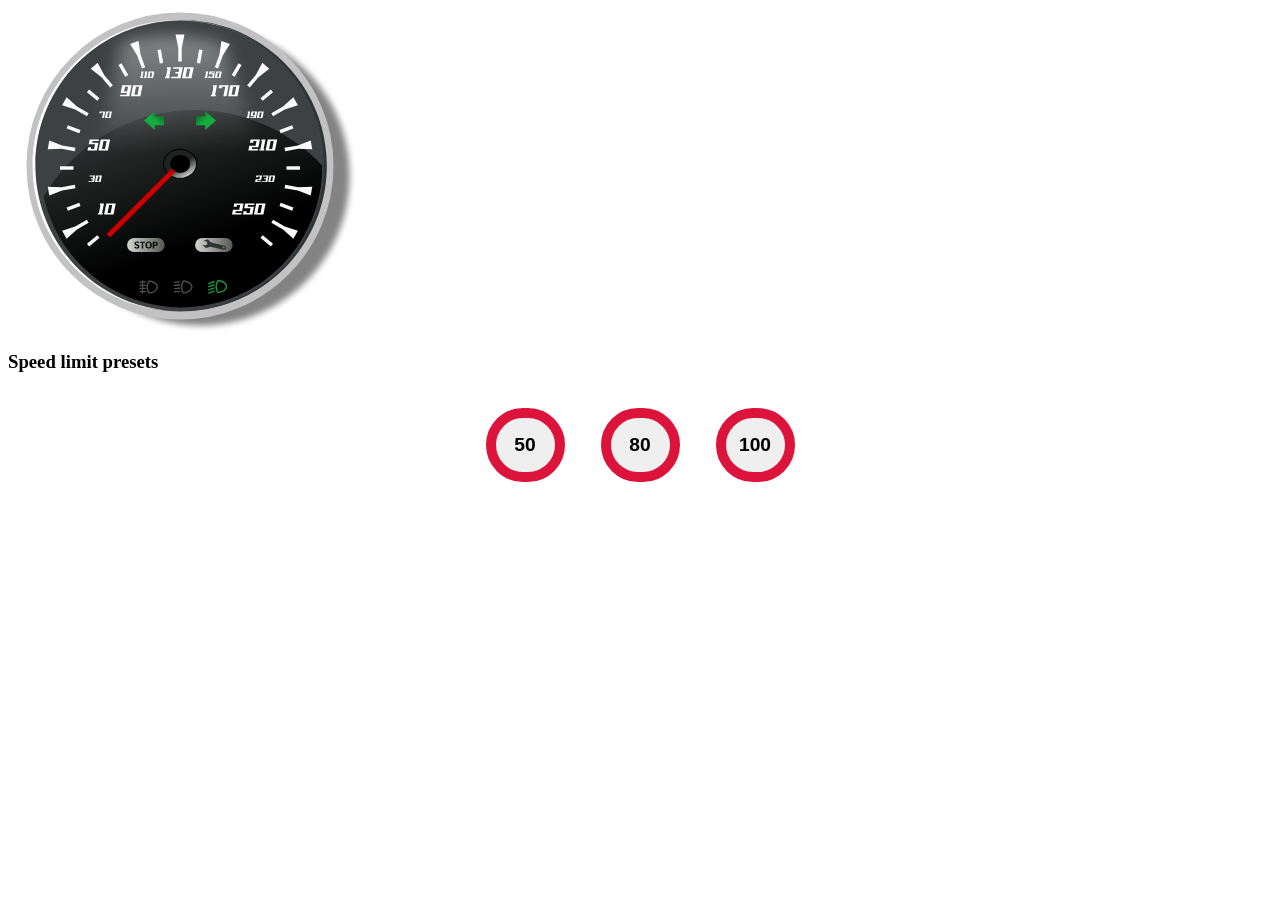
==== publicstatic/index.html @ 557273c1 "convert preset to button" ====
<!DOCTYPE html PUBLIC "-//W3C//DTD HTML 4.01 Transitional//EN" "http://www.w3.org/TR/html4/loose.dtd">
<html lang="en">
<head>
  <meta charset="UTF-8">
  <meta http-equiv="X-UA-Compatible" content="IE=edge">
  <meta name="viewport" content="width=device-width, initial-scale=1.0">
  <meta http-equiv="Content-Type" content="text/html; charset=UTF-8">
  <script type="text/javascript" src="./Measure car speed and direction_files/jquery-1.7.2.js.download"></script>
  <script type="text/javascript" src="./Measure car speed and direction_files/d3.js.download"></script>
  <title>Measure speed - apps by lakshay🕊</title>
  <link rel="stylesheet" href="./Measure car speed and direction_files/style.css">
</head>

<body class="vsc-initialized">

<script type="text/javascript">

    // run when document is ready
    $(document).ready(function() {
        // loadGraphics();
        initGeo();
    });

</script>

<div id="debugoutput"></div>

<div class="speedo">

  <svg xmlns:dc="http://purl.org/dc/elements/1.1/" xmlns:cc="http://creativecommons.org/ns#" xmlns:rdf="http://www.w3.org/1999/02/22-rdf-syntax-ns#" xmlns:svg="http://www.w3.org/2000/svg" xmlns="http://www.w3.org/2000/svg" xmlns:xlink="http://www.w3.org/1999/xlink" xmlns:sodipodi="http://sodipodi.sourceforge.net/DTD/sodipodi-0.dtd" xmlns:inkscape="http://www.inkscape.org/namespaces/inkscape" width="362" height="324.7048" id="svg2" version="1.1" inkscape:version="0.47pre4 r22446" sodipodi:docname="velocimetro3.svg">
    <defs id="defs4">
      <lineargradient inkscape:collect="always" id="linearGradient5864">
        <stop style="stop-color:#d3d7cf;stop-opacity:1" offset="0" id="stop5866"></stop>
        <stop style="stop-color:#555753;stop-opacity:1" offset="1" id="stop5868"></stop>
      </lineargradient>
      <lineargradient inkscape:collect="always" id="linearGradient5729">
        <stop style="stop-color:#f2f2f2;stop-opacity:1" offset="0" id="stop5731"></stop>
        <stop style="stop-color:#202222;stop-opacity:1" offset="1" id="stop5733"></stop>
      </lineargradient>
      <lineargradient inkscape:collect="always" id="linearGradient5719">
        <stop style="stop-color:#000000;stop-opacity:1;" offset="0" id="stop5721"></stop>
        <stop style="stop-color:#3d4141;stop-opacity:1" offset="1" id="stop5723"></stop>
      </lineargradient>
      <lineargradient inkscape:collect="always" id="linearGradient5534">
        <stop style="stop-color:#cc0000;stop-opacity:1;" offset="0" id="stop5536"></stop>
        <stop id="stop5542" offset="0.49180323" style="stop-color:#e57d7d;stop-opacity:1;"></stop>
        <stop style="stop-color:#ffffff;stop-opacity:1" offset="1" id="stop5538"></stop>
      </lineargradient>
      <lineargradient inkscape:collect="always" id="linearGradient5512">
        <stop style="stop-color:#13ad3f;stop-opacity:1;" offset="0" id="stop5514"></stop>
        <stop style="stop-color:#0a5921;stop-opacity:1" offset="1" id="stop5516"></stop>
      </lineargradient>
      <lineargradient inkscape:collect="always" id="linearGradient4324">
        <stop style="stop-color:#ffffff;stop-opacity:0.90421456" offset="0" id="stop4326"></stop>
        <stop style="stop-color:#ffffff;stop-opacity:0;" offset="1" id="stop4328"></stop>
      </lineargradient>
      <inkscape:perspective sodipodi:type="inkscape:persp3d" inkscape:vp_x="0 : 526.18109 : 1" inkscape:vp_y="0 : 1000 : 0" inkscape:vp_z="744.09448 : 526.18109 : 1" inkscape:persp3d-origin="372.04724 : 350.78739 : 1" id="perspective10"></inkscape:perspective>
      <inkscape:perspective id="perspective2904" inkscape:persp3d-origin="0.5 : 0.33333333 : 1" inkscape:vp_z="1 : 0.5 : 1" inkscape:vp_y="0 : 1000 : 0" inkscape:vp_x="0 : 0.5 : 1" sodipodi:type="inkscape:persp3d"></inkscape:perspective>
      <lineargradient inkscape:collect="always" xlink:href="#linearGradient4324" id="linearGradient4535" gradientUnits="userSpaceOnUse" x1="345.06812" y1="114.73859" x2="358.65076" y2="434.35086" gradientTransform="translate(199,-124.12132)"></lineargradient>
      <filter inkscape:collect="always" id="filter4545" x="-0.10868841" width="1.2173768" y="-0.10867008" height="1.2173402" color-interpolation-filters="sRGB">
        <fegaussianblur inkscape:collect="always" stdDeviation="8.3865566" id="feGaussianBlur4547"></fegaussianblur>
      </filter>
      <inkscape:perspective id="perspective3012" inkscape:persp3d-origin="0.5 : 0.33333333 : 1" inkscape:vp_z="1 : 0.5 : 1" inkscape:vp_y="0 : 1000 : 0" inkscape:vp_x="0 : 0.5 : 1" sodipodi:type="inkscape:persp3d"></inkscape:perspective>
      <inkscape:perspective id="perspective5082" inkscape:persp3d-origin="0.5 : 0.33333333 : 1" inkscape:vp_z="1 : 0.5 : 1" inkscape:vp_y="0 : 1000 : 0" inkscape:vp_x="0 : 0.5 : 1" sodipodi:type="inkscape:persp3d"></inkscape:perspective>
      <lineargradient inkscape:collect="always" xlink:href="#linearGradient5512" id="linearGradient5518" x1="-224" y1="-195.4375" x2="-204" y2="-214.4375" gradientUnits="userSpaceOnUse" gradientTransform="matrix(0.5,0,0,0.5,87.966334,315.51901)"></lineargradient>
      <lineargradient inkscape:collect="always" xlink:href="#linearGradient5512" id="linearGradient5522" gradientUnits="userSpaceOnUse" gradientTransform="matrix(-0.5,0,0,0.5,-88.163532,315.51901)" x1="-224" y1="-195.4375" x2="-204" y2="-214.4375"></lineargradient>
      <lineargradient inkscape:collect="always" xlink:href="#linearGradient5512" id="linearGradient5528" gradientUnits="userSpaceOnUse" gradientTransform="matrix(0.5,0,0,0.5,85.966334,315.51901)" x1="-224" y1="-195.4375" x2="-204" y2="-214.4375"></lineargradient>
      <lineargradient inkscape:collect="always" xlink:href="#linearGradient5512" id="linearGradient5530" gradientUnits="userSpaceOnUse" gradientTransform="matrix(-0.5,0,0,0.5,-86.163532,315.51901)" x1="-224" y1="-195.4375" x2="-204" y2="-214.4375"></lineargradient>
      <lineargradient inkscape:collect="always" xlink:href="#linearGradient5534" id="linearGradient5547" gradientUnits="userSpaceOnUse" gradientTransform="translate(233.84979,-146.41105)" x1="-9.75" y1="324.79349" x2="-2.125" y2="324.79349"></lineargradient>
      <lineargradient inkscape:collect="always" xlink:href="#linearGradient5719" id="linearGradient5725" x1="88.847778" y1="294.83316" x2="-70.70446" y2="181.68039" gradientUnits="userSpaceOnUse" gradientTransform="matrix(0.76927876,0.54482499,-0.54482499,0.76927876,147.93154,56.159838)"></lineargradient>
      <lineargradient inkscape:collect="always" xlink:href="#linearGradient5729" id="linearGradient5735" x1="-165.46298" y1="101.03996" x2="-181.01933" y2="73.816353" gradientUnits="userSpaceOnUse"></lineargradient>
      <filter inkscape:collect="always" id="filter5749" x="-0.090976156" width="1.1819524" y="-0.10250834" height="1.2050167" color-interpolation-filters="sRGB">
        <fegaussianblur inkscape:collect="always" stdDeviation="2.1443286" id="feGaussianBlur5751"></fegaussianblur>
      </filter>
      <lineargradient inkscape:collect="always" xlink:href="#linearGradient5864" id="linearGradient5870" x1="-575" y1="-146.44427" x2="-455" y2="-146.44427" gradientUnits="userSpaceOnUse"></lineargradient>
      <lineargradient inkscape:collect="always" xlink:href="#linearGradient5864" id="linearGradient5892" gradientUnits="userSpaceOnUse" x1="-575" y1="-146.44427" x2="-455" y2="-146.44427"></lineargradient>
      <filter inkscape:collect="always" id="filter6028" color-interpolation-filters="sRGB">
        <fegaussianblur inkscape:collect="always" stdDeviation="2.8413655" id="feGaussianBlur6030"></fegaussianblur>
      </filter>
    </defs>
    <sodipodi:namedview id="base" pagecolor="#ffffff" bordercolor="#666666" borderopacity="1.0" inkscape:pageopacity="0.0" inkscape:pageshadow="2" inkscape:zoom="2" inkscape:cx="144.97853" inkscape:cy="159.55438" inkscape:document-units="px" inkscape:current-layer="layer1" showgrid="false" showguides="true" inkscape:guide-bbox="true" inkscape:window-width="1280" inkscape:window-height="949" inkscape:window-x="0" inkscape:window-y="24" inkscape:window-maximized="1">
      <sodipodi:guide orientation="1,0" position="521.75,96.636127" id="guide4223"></sodipodi:guide>
      <sodipodi:guide orientation="0,1" position="593.75,-31.363875" id="guide4225"></sodipodi:guide>
    </sodipodi:namedview>
    <metadata id="metadata7">
      <rdf:rdf>
        <cc:work rdf:about="">
          <dc:format>image/svg+xml</dc:format>
          <dc:type rdf:resource="http://purl.org/dc/dcmitype/StillImage"></dc:type>
          <dc:title></dc:title>
        </cc:work>
      </rdf:rdf>
    </metadata>
  <g>
    <g inkscape:label="Capa 1" inkscape:groupmode="layer" id="layer1" transform="translate(161.75,-105.29348)">
  
      <path transform="matrix(1.0565371,0,0,1.0565371,219.89841,301.23284)" d="m -38,-26.444275 c 0,78.148292 -63.35171,141.500005 -141.5,141.500005 -78.14829,0 -141.5,-63.351713 -141.5,-141.500005 0,-78.148295 63.35171,-141.499995 141.5,-141.499995 78.14829,0 141.5,63.3517 141.5,141.499995 z" sodipodi:ry="141.5" sodipodi:rx="141.5" sodipodi:cy="-26.444275" sodipodi:cx="-179.5" id="path6014" style="opacity:0.48163267;color:#000000;fill:#000000;fill-opacity:1;fill-rule:evenodd;stroke:none;stroke-width:7.57190657;marker:none;visibility:visible;display:inline;overflow:visible;filter:url(#filter6028);enable-background:accumulate" sodipodi:type="arc"></path>
      <path sodipodi:type="arc" style="color:#000000;fill:#3d4141;fill-opacity:1;fill-rule:evenodd;stroke:#c2c2c2;stroke-width:7.57190657;stroke-linecap:butt;stroke-linejoin:miter;stroke-miterlimit:4;stroke-opacity:1;stroke-dasharray:none;stroke-dashoffset:0;marker:none;visibility:visible;display:inline;overflow:visible;enable-background:accumulate" id="path5088" sodipodi:cx="-179.5" sodipodi:cy="-26.444275" sodipodi:rx="141.5" sodipodi:ry="141.5" d="m -38,-26.444275 c 0,78.148292 -63.35171,141.500005 -141.5,141.500005 -78.14829,0 -141.5,-63.351713 -141.5,-141.500005 0,-78.148295 63.35171,-141.499995 141.5,-141.499995 78.14829,0 141.5,63.3517 141.5,141.499995 z" transform="matrix(1.0565371,0,0,1.0565371,199.89841,291.23284)"></path>
      <path style="color:#000000;fill:url(#linearGradient5725);fill-opacity:1;fill-rule:evenodd;stroke:none;stroke-width:1px;marker:none;visibility:visible;display:inline;overflow:visible;enable-background:accumulate" d="m 125.75923,239.55977 c -78.811693,-55.81667 -187.94956,-37.17552 -243.76624,41.63618 -2.90154,4.09689 -5.58503,8.28975 -8.08617,12.53879 7.21597,33.16828 26.353068,63.8588 56.236644,85.0232 63.516709,44.98433 151.474182,29.96087 196.458506,-33.55584 17.70817,-25.00347 26.11534,-53.8126 25.92808,-82.27851 -7.96408,-8.51413 -16.88513,-16.3625 -26.77082,-23.36382 z" id="path5714"></path>
      <path sodipodi:nodetypes="cccccc" id="path4533" d="m 559.875,179.03493 c -16.78029,0 -32.9624,2.60717 -48.15625,7.40625 l -31.8125,177.8125 185.1875,0 -51.46875,-175.9375 c -16.79737,-6.00369 -34.88931,-9.28125 -53.75,-9.28125 z" style="fill:url(#linearGradient4535);fill-opacity:1;stroke:none;filter:url(#filter4545)" transform="matrix(1,0,0,0.88468748,-559.875,-25.67601)"></path>
      <g transform="translate(10.3486,0)" id="g5524">
        <path style="fill:url(#linearGradient5528);fill-opacity:1;stroke:none" d="m -25.283664,208.30026 -10.75,9.5 10.75,9.5 0,-4.75 9.25,0 0,-9 -9.25,0 0,-5.25 z" id="rect5506"></path>
        <path id="path5520" d="m 25.086466,208.30026 10.75,9.5 -10.75,9.5 0,-4.75 -9.25,0 0,-9 9.25,0 0,-5.25 z" style="fill:url(#linearGradient5530);fill-opacity:1;stroke:none"></path>
      </g>
      <path sodipodi:type="arc" style="color:#000000;fill:#cc0000;fill-opacity:1;fill-rule:evenodd;stroke:#000000;stroke-width:1px;stroke-linecap:butt;stroke-linejoin:miter;stroke-miterlimit:4;stroke-opacity:1;stroke-dasharray:none;stroke-dashoffset:0;marker:none;visibility:visible;display:inline;overflow:visible;enable-background:accumulate" id="path5281" sodipodi:cx="-180.31223" sodipodi:cy="-52.40221" sodipodi:rx="7.7781744" sodipodi:ry="7.7781744" d="m -172.53405,-52.40221 c 0,4.295767 -3.48241,7.778174 -7.77818,7.778174 -4.29576,0 -7.77817,-3.482407 -7.77817,-7.778174 0,-4.295767 3.48241,-7.778175 7.77817,-7.778175 4.29577,0 7.77818,3.482408 7.77818,7.778175 z" transform="translate(190.56223,313.69569)"></path>
      <g id="g5419">
        <g transform="translate(90.876367,403.46063)" style="font-size:20px;font-style:italic;font-variant:normal;font-weight:normal;font-stretch:normal;text-align:center;line-height:125%;letter-spacing:0px;word-spacing:0px;text-anchor:middle;fill:#ffffff;fill-opacity:1;stroke:none;font-family:Millennia;-inkscape-font-specification:Millennia Italic" id="flowRoot5283">
          <path d="m -91.533438,-229.52552 1.880001,-9.4 -3.92,0 -0.320001,1.56 0.78,0 -1.56,7.84 -0.78,0 -0.319999,1.56 4.7,0 0.319999,-1.56 -0.78,0" style="fill:#ffffff;font-family:Millennia;-inkscape-font-specification:Millennia Italic" id="path3065"></path>
          <path d="m -87.323437,-238.92552 -0.320001,1.56 6.260001,0 -0.620001,3.14 -3.119999,0 -0.320001,1.56 3.120001,0 -0.620001,3.14 -6.26,0 -0.319999,1.56 9.4,0 2.199999,-10.96 -9.399999,0" style="fill:#ffffff;font-family:Millennia;-inkscape-font-specification:Millennia Italic" id="path3067"></path>
          <path d="m -76.346875,-238.92552 -2.2,10.96 9.4,0 2.2,-10.96 -9.4,0 m 1.26,9.4 1.56,-7.84 3.12,0 -1.56,7.84 -3.12,0" style="fill:#ffffff;font-family:Millennia;-inkscape-font-specification:Millennia Italic" id="path3069"></path>
        </g>
        <g transform="translate(42.876367,421.46063)" style="font-size:20px;font-style:italic;font-variant:normal;font-weight:normal;font-stretch:normal;text-align:center;line-height:125%;letter-spacing:0px;word-spacing:0px;writing-mode:lr-tb;text-anchor:middle;fill:#ffffff;fill-opacity:1;stroke:none;font-family:Millennia;-inkscape-font-specification:Millennia Italic" id="flowRoot5299">
          <path d="m -90.448437,-238.92552 -1.58,7.82 6.259999,0 -0.3,1.58 -6.26,0 -0.319999,1.56 9.4,0 2.199999,-10.96 -9.399999,0 m 5,6.26 -3.120001,0 0.94,-4.7 3.120001,0 -0.94,4.7"  id="path3079"></path>
          <path d="m -79.471875,-238.92552 -2.2,10.96 9.4,0 2.2,-10.96 -9.4,0 m 1.26,9.4 1.56,-7.84 3.12,0 -1.56,7.84 -3.12,0"  id="path3081"></path>
        </g>
        <g transform="translate(10.391086,475.7449)" style="font-size:20px;font-style:italic;font-variant:normal;font-weight:normal;font-stretch:normal;text-align:center;line-height:125%;letter-spacing:0px;word-spacing:0px;writing-mode:lr-tb;text-anchor:middle;fill:#ffffff;fill-opacity:1;stroke:none;font-family:Millennia;-inkscape-font-specification:Millennia Italic" id="flowRoot5309">
          <path d="m -81.368437,-237.36552 0.319999,-1.56 -9.399999,0 -0.94,4.7 6.259999,0 -0.94,4.7 -3.12,0 0.300001,-1.58 -3.14,0 -0.62,3.14 9.4,0 1.56,-7.84 -6.26,0 0.319999,-1.56 6.260001,0"  id="path3089"></path>
          <path d="m -79.471875,-238.92552 -2.2,10.96 9.4,0 2.2,-10.96 -9.4,0 m 1.26,9.4 1.56,-7.84 3.12,0 -1.56,7.84 -3.12,0"  id="path3091"></path>
        </g>
        <g transform="translate(18.391086,539.7449)" style="font-size:20px;font-style:italic;font-variant:normal;font-weight:normal;font-stretch:normal;text-align:center;line-height:125%;letter-spacing:0px;word-spacing:0px;writing-mode:lr-tb;text-anchor:middle;fill:#ffffff;fill-opacity:1;stroke:none;font-family:Millennia;-inkscape-font-specification:Millennia Italic" id="flowRoot5319">
          <path d="m -86.045156,-229.52552 1.88,-9.4 -3.92,0 -0.32,1.56 0.78,0 -1.56,7.84 -0.78,0 -0.32,1.56 4.7,0 0.32,-1.56 -0.78,0"  id="path3099"></path>
          <path d="m -81.835156,-238.92552 -2.2,10.96 9.4,0 2.2,-10.96 -9.4,0 m 1.26,9.4 1.56,-7.84 3.12,0 -1.56,7.84 -3.12,0"  id="path3101"></path>
        </g>
        <g transform="translate(136.87637,421.46063)" style="font-size:20px;font-style:italic;font-variant:normal;font-weight:normal;font-stretch:normal;text-align:center;line-height:125%;letter-spacing:0px;word-spacing:0px;writing-mode:lr-tb;text-anchor:middle;fill:#ffffff;fill-opacity:1;stroke:none;font-family:Millennia;-inkscape-font-specification:Millennia Italic" id="flowRoot5329">
          <path d="m -91.533438,-229.52552 1.880001,-9.4 -3.92,0 -0.320001,1.56 0.78,0 -1.56,7.84 -0.78,0 -0.319999,1.56 4.7,0 0.319999,-1.56 -0.78,0"  id="path3051"></path>
          <path d="m -87.323437,-238.92552 -0.64,3.12 3.14,0 0.319999,-1.56 3.120001,0 -1.88,9.4 3.14,0 2.199999,-10.96 -9.399999,0"  id="path3053"></path>
          <path d="m -76.346875,-238.92552 -2.2,10.96 9.4,0 2.2,-10.96 -9.4,0 m 1.26,9.4 1.56,-7.84 3.12,0 -1.56,7.84 -3.12,0"  id="path3055"></path>
        </g>
        <g transform="translate(174.39109,475.7449)" style="font-size:20px;font-style:italic;font-variant:normal;font-weight:normal;font-stretch:normal;text-align:center;line-height:125%;letter-spacing:0px;word-spacing:0px;writing-mode:lr-tb;text-anchor:middle;fill:#ffffff;fill-opacity:1;stroke:none;font-family:Millennia;-inkscape-font-specification:Millennia Italic" id="flowRoot5337">
          <path d="m -93.573437,-238.92552 -0.64,3.12 3.14,0 0.319999,-1.56 3.120001,0 -0.94,4.7 -6.260001,0 -0.939999,4.7 9.4,0 0.32,-1.56 -6.260001,0 0.300001,-1.58 6.259999,0 1.58,-7.82 -9.399999,0"  id="path3037"></path>
          <path d="m -80.556875,-229.52552 1.88,-9.4 -3.92,0 -0.32,1.56 0.78,0 -1.56,7.84 -0.78,0 -0.32,1.56 4.7,0 0.32,-1.56 -0.78,0"  id="path3039"></path>
          <path d="m -76.346875,-238.92552 -2.2,10.96 9.4,0 2.2,-10.96 -9.4,0 m 1.26,9.4 1.56,-7.84 3.12,0 -1.56,7.84 -3.12,0"  id="path3041"></path>
        </g>
        <g transform="translate(160.39109,539.7449)" style="font-size:20px;font-style:italic;font-variant:normal;font-weight:normal;font-stretch:normal;text-align:center;line-height:125%;letter-spacing:0px;word-spacing:0px;writing-mode:lr-tb;text-anchor:middle;fill:#ffffff;fill-opacity:1;stroke:none;font-family:Millennia;-inkscape-font-specification:Millennia Italic" id="flowRoot5345">
          <path d="m -95.936719,-238.92552 -0.64,3.12 3.14,0 0.32,-1.56 3.12,0 -0.94,4.7 -6.26,0 -0.94,4.7 9.4,0 0.32,-1.56 -6.26,0 0.3,-1.58 6.26,0 1.58,-7.82 -9.4,0"  id="path3023"></path>
          <path d="m -75.880156,-237.36552 0.32,-1.56 -9.4,0 -0.94,4.7 6.26,0 -0.94,4.7 -3.12,0 0.3,-1.58 -3.14,0 -0.62,3.14 9.4,0 1.56,-7.84 -6.26,0 0.32,-1.56 6.26,0"  id="path3025"></path>
          <path d="m -73.983594,-238.92552 -2.2,10.96 9.4,0 2.2,-10.96 -9.4,0 m 1.26,9.4 1.56,-7.84 3.12,0 -1.56,7.84 -3.12,0"  id="path3027"></path>
        </g>
        <g transform="translate(58.876367,411.46063)" style="font-size:12px;font-style:italic;font-variant:normal;font-weight:normal;font-stretch:normal;text-align:center;line-height:125%;letter-spacing:0px;word-spacing:0px;writing-mode:lr-tb;text-anchor:middle;fill:#ffffff;fill-opacity:1;stroke:none;font-family:Millennia;-inkscape-font-specification:Millennia Italic" id="flowRoot5359">
          <path d="m -86.170844,-237.02781 1.128,-5.64 -2.352,0 -0.192,0.936 0.468,0 -0.936,4.704 -0.468,0 -0.192,0.936 2.82,0 0.192,-0.936 -0.468,0"  id="path3072"></path>
          <path d="m -82.420844,-237.02781 1.128,-5.64 -2.352,0 -0.192,0.936 0.468,0 -0.936,4.704 -0.468,0 -0.192,0.936 2.82,0 0.192,-0.936 -0.468,0"  id="path3074"></path>
          <path d="m -79.894844,-242.66781 -1.32,6.576 5.64,0 1.32,-6.576 -5.64,0 m 0.756,5.64 0.936,-4.704 1.872,0 -0.936,4.704 -1.872,0"  id="path3076"></path>
        </g>
        <g transform="translate(124.87637,411.46063)" style="font-size:12px;font-style:italic;font-variant:normal;font-weight:normal;font-stretch:normal;text-align:center;line-height:125%;letter-spacing:0px;word-spacing:0px;writing-mode:lr-tb;text-anchor:middle;fill:#ffffff;fill-opacity:1;stroke:none;font-family:Millennia;-inkscape-font-specification:Millennia Italic" id="flowRoot5369">
          <path d="m -87.588813,-237.02781 1.128,-5.64 -2.352,0 -0.191999,0.936 0.468,0 -0.936001,4.704 -0.468,0 -0.191999,0.936 2.819999,0 0.192001,-0.936 -0.468001,0"  id="path3058"></path>
          <path d="m -79.614812,-241.73181 0.191999,-0.936 -5.64,0 -0.563999,2.82 3.756,0 -0.564001,2.82 -1.872,0 0.180001,-0.948 -1.884,0 -0.372,1.884 5.64,0 0.935999,-4.704 -3.756,0 0.192001,-0.936 3.756,0"  id="path3060"></path>
          <path d="m -78.476875,-242.66781 -1.32,6.576 5.64,0 1.32,-6.576 -5.64,0 m 0.756,5.64 0.936,-4.704 1.872,0 -0.936,4.704 -1.872,0"  id="path3062"></path>
        </g>
        <g transform="translate(16.876367,451.46063)" style="font-size:12px;font-style:italic;font-variant:normal;font-weight:normal;font-stretch:normal;text-align:center;line-height:125%;letter-spacing:0px;word-spacing:0px;writing-mode:lr-tb;text-anchor:middle;fill:#ffffff;fill-opacity:1;stroke:none;font-family:Millennia;-inkscape-font-specification:Millennia Italic" id="flowRoot5379">
          <path d="m -86.937813,-242.66781 -0.383999,1.872 1.883999,0 0.192001,-0.936 1.872,0 -1.128,5.64 1.884,0 1.319999,-6.576 -5.64,0"  id="path3084"></path>
          <path d="m -80.351875,-242.66781 -1.32,6.576 5.64,0 1.32,-6.576 -5.64,0 m 0.756,5.64 0.936,-4.704 1.872,0 -0.936,4.704 -1.872,0"  id="path3086"></path>
        </g>
        <g transform="translate(6.876367,515.46063)" style="font-size:12px;font-style:italic;font-variant:normal;font-weight:normal;font-stretch:normal;text-align:center;line-height:125%;letter-spacing:0px;word-spacing:0px;writing-mode:lr-tb;text-anchor:middle;fill:#ffffff;fill-opacity:1;stroke:none;font-family:Millennia;-inkscape-font-specification:Millennia Italic" id="flowRoot5389">
          <path d="m -86.937813,-242.66781 -0.191999,0.936 3.756,0 -0.372,1.884 -1.872,0 -0.192001,0.936 1.872,0 -0.372,1.884 -3.756,0 -0.191999,0.936 5.64,0 1.319999,-6.576 -5.64,0"  id="path3094"></path>
          <path d="m -80.351875,-242.66781 -1.32,6.576 5.64,0 1.32,-6.576 -5.64,0 m 0.756,5.64 0.936,-4.704 1.872,0 -0.936,4.704 -1.872,0"  id="path3096"></path>
        </g>
        <g transform="translate(166.87637,451.46063)" style="font-size:12px;font-style:italic;font-variant:normal;font-weight:normal;font-stretch:normal;text-align:center;line-height:125%;letter-spacing:0px;word-spacing:0px;writing-mode:lr-tb;text-anchor:middle;fill:#ffffff;fill-opacity:1;stroke:none;font-family:Millennia;-inkscape-font-specification:Millennia Italic" id="flowRoot5399">
          <path d="m -87.588813,-237.02781 1.128,-5.64 -2.352,0 -0.191999,0.936 0.468,0 -0.936001,4.704 -0.468,0 -0.191999,0.936 2.819999,0 0.192001,-0.936 -0.468001,0"  id="path3044"></path>
          <path d="m -85.062813,-242.66781 -0.947999,4.692 3.756,0 -0.180001,0.948 -3.756,0 -0.191999,0.936 5.64,0 1.319999,-6.576 -5.64,0 m 3,3.756 -1.872,0 0.564001,-2.82 1.872,0 -0.564001,2.82"  id="path3046"></path>
          <path d="m -78.476875,-242.66781 -1.32,6.576 5.64,0 1.32,-6.576 -5.64,0 m 0.756,5.64 0.936,-4.704 1.872,0 -0.936,4.704 -1.872,0"  id="path3048"></path>
        </g>
        <g transform="translate(176.87637,515.46063)" style="font-size:12px;font-style:italic;font-variant:normal;font-weight:normal;font-stretch:normal;text-align:center;line-height:125%;letter-spacing:0px;word-spacing:0px;writing-mode:lr-tb;text-anchor:middle;fill:#ffffff;fill-opacity:1;stroke:none;font-family:Millennia;-inkscape-font-specification:Millennia Italic" id="flowRoot5407">
          <path d="m -90.230781,-242.66781 -0.384,1.872 1.884,0 0.192,-0.936 1.872,0 -0.564,2.82 -3.756,0 -0.564,2.82 5.64,0 0.192,-0.936 -3.756,0 0.18,-0.948 3.756,0 0.948,-4.692 -5.64,0"  id="path3030"></path>
          <path d="m -83.644844,-242.66781 -0.192,0.936 3.756,0 -0.372,1.884 -1.872,0 -0.192,0.936 1.872,0 -0.372,1.884 -3.756,0 -0.192,0.936 5.64,0 1.32,-6.576 -5.64,0"  id="path3032"></path>
          <path d="m -77.058906,-242.66781 -1.32,6.576 5.64,0 1.32,-6.576 -5.64,0 m 0.756,5.64 0.936,-4.704 1.872,0 -0.936,4.704 -1.872,0"  id="path3034"></path>
        </g>
      </g>
      <path sodipodi:type="arc" style="color:#000000;fill:url(#linearGradient5735);fill-opacity:1;fill-rule:evenodd;stroke:#000000;stroke-width:1.72169018px;stroke-linecap:butt;stroke-linejoin:miter;stroke-miterlimit:4;stroke-opacity:1;stroke-dasharray:none;stroke-dashoffset:0;marker:none;visibility:visible;display:inline;overflow:visible;enable-background:accumulate" id="path5727" sodipodi:cx="-181.01933" sodipodi:cy="73.816353" sodipodi:rx="28.284271" sodipodi:ry="25.102291" d="m -152.73506,73.816353 c 0,13.863612 -12.6633,25.102291 -28.28427,25.102291 -15.62097,0 -28.28427,-11.238679 -28.28427,-25.102291 0,-13.863613 12.6633,-25.102291 28.28427,-25.102291 15.62097,0 28.28427,11.238678 28.28427,25.102291 z" transform="matrix(0.58128575,0,0,0.58036378,115.54663,218.23184)"></path>
      <path transform="matrix(0.33128575,0,0,0.3298133,70.291797,236.72656)" d="m -152.73506,73.816353 c 0,13.863612 -12.6633,25.102291 -28.28427,25.102291 -15.62097,0 -28.28427,-11.238679 -28.28427,-25.102291 0,-13.863613 12.6633,-25.102291 28.28427,-25.102291 15.62097,0 28.28427,11.238678 28.28427,25.102291 z" sodipodi:ry="25.102291" sodipodi:rx="28.284271" sodipodi:cy="73.816353" sodipodi:cx="-181.01933" id="path5737" style="color:#000000;fill:#000000;fill-opacity:1;fill-rule:evenodd;stroke:#000000;stroke-width:3.02527261px;stroke-linecap:butt;stroke-linejoin:miter;stroke-miterlimit:4;stroke-opacity:1;stroke-dasharray:none;stroke-dashoffset:0;marker:none;visibility:visible;display:inline;overflow:visible;filter:url(#filter5749);enable-background:accumulate" sodipodi:type="arc"></path>
      <path style="font-size:medium;font-style:normal;font-variant:normal;font-weight:normal;font-stretch:normal;text-indent:0;text-align:start;text-decoration:none;line-height:normal;letter-spacing:normal;word-spacing:normal;text-transform:none;direction:ltr; -ms-block-progression:tb;writing-mode:lr-tb;text-anchor:start;color:#000000;fill:#ffffff;fill-opacity:1;fill-rule:evenodd;stroke:none;stroke-width:7.57190657;marker:none;visibility:visible;display:inline;overflow:visible;enable-background:accumulate;font-family:Bitstream Vera Sans;-inkscape-font-specification:Bitstream Vera Sans" d="m 11.134803,109.38237 c -0.47286,0 -0.93439,0.027 -1.4062496,0.0312 1.7971396,0.0162 3.5930496,0.0787 5.3749996,0.15625 l 0,-0.125 c -1.31589,-0.0334 -2.64487,-0.0625 -3.96875,-0.0625 z m -2.8124996,8 c -80.4048104,0 -145.5000034,65.09519 -145.5000034,145.5 0,80.40481 65.095193,145.5 145.5000034,145.5 0.47109,0 0.93622,0.004 1.40625,0 -79.7537304,-0.75667 -144.0937534,-65.56628 -144.0937534,-145.5 0,-79.93372 64.340023,-144.74333 144.0937534,-145.5 -0.47003,-0.004 -0.93516,0 -1.40625,0 z m 6.7812496,298.8125 c -1.78195,0.0775 -3.57786,0.1401 -5.3749996,0.15625 0.4718596,0.004 0.9333896,0.0312 1.4062496,0.0312 1.32388,0 2.65286,-0.0291 3.96875,-0.0625 l 0,-0.125 z" id="path5807"></path>
      <path id="path5819" d="m 8.7910534,109.38237 c 0.47286,0 0.93439,0.027 1.4062496,0.0312 -1.7971396,0.0162 -3.5930496,0.0787 -5.3749996,0.15625 l 0,-0.125 c 1.31589,-0.0334 2.64487,-0.0625 3.96875,-0.0625 z m 2.8124996,8 c 80.40481,0 145.499997,65.09519 145.499997,145.5 0,80.40481 -65.095187,145.5 -145.499997,145.5 -0.47109,0 -0.93622,0.004 -1.40625,0 79.75373,-0.75667 144.093747,-65.56628 144.093747,-145.5 0,-79.93372 -64.340017,-144.74333 -144.093747,-145.5 0.47003,-0.004 0.93516,0 1.40625,0 z m -6.7812496,298.8125 c 1.78195,0.0775 3.57786,0.1401 5.3749996,0.15625 -0.4718596,0.004 -0.9333896,0.0312 -1.4062496,0.0312 -1.32388,0 -2.65286,-0.0291 -3.96875,-0.0625 l 0,-0.125 z" style="font-size:medium;font-style:normal;font-variant:normal;font-weight:normal;font-stretch:normal;text-indent:0;text-align:start;text-decoration:none;line-height:normal;letter-spacing:normal;word-spacing:normal;text-transform:none;direction:ltr;-ms-block-progression:tb;writing-mode:lr-tb;text-anchor:start;color:#000000;fill:#2e3436;fill-opacity:1;fill-rule:evenodd;stroke:none;stroke-width:7.57190657;marker:none;visibility:visible;display:inline;overflow:visible;enable-background:accumulate;font-family:Bitstream Vera Sans;-inkscape-font-specification:Bitstream Vera Sans"></path>
      <g id="g5833" transform="matrix(0.31321579,0,0,0.31321579,77.996583,298.02052)">
        <rect ry="22.5" transform="translate(189.75,287.73776)" y="-168.94427" x="-575" height="45" width="120" id="rect5831" style="fill:url(#linearGradient5870);fill-opacity:1;stroke:none"></rect>
        <g transform="matrix(0.75926455,0,0,0.75926455,92.444419,240.51206)" style="font-size:40px;font-style:normal;font-variant:normal;font-weight:bold;font-stretch:normal;line-height:125%;letter-spacing:0px;word-spacing:0px;fill:#000000;fill-opacity:1;stroke:none;font-family:Vectora LH;-inkscape-font-specification:Vectora LH Bold" id="flowRoot5821">
          <path d="m -577.88,-139.57103 c -1.56,-4.68 -5,-5.84 -9.72,-5.84 -7.67999,0 -10.36,4.52 -10.36,8.48 0,4.51999 3.72,6.56 7.44,7.96 l 3.8,1.48 c 2.6,1 3.44,2.12 3.44,3.6 0,2.28 -1.84,3.76 -4.72,3.76 -3.68,0 -4.88,-2.28 -5.16,-4.16 l -5.4,2.04 c 0.64,2.92 3.68001,6.68 10.28,6.68 7.23999,0 11,-4.12001 11,-8.92 0,-3.76 -1.96,-5.92 -6,-7.6 l -6.24,-2.6 c -1.92,-0.8 -2.44,-1.48 -2.44,-2.92 0,-1.6 1.24,-3.4 4.48,-3.4 3.08,0 3.76,2.04 4.16,3.24 l 5.44,-1.8" style="font-family:Vectora LH;-inkscape-font-specification:Vectora LH Bold" id="path3014"></path>
          <path d="m -567.42687,-116.25103 6,0 0,-23.76 7.79999,0 0,-4.72 -21.59999,0 0,4.72 7.8,0 0,23.76" style="font-family:Vectora LH;-inkscape-font-specification:Vectora LH Bold" id="path3016"></path>
          <path d="m -538.48125,-120.13103 c -4.24,0 -7.04,-3.12001 -7.04,-10.36 0,-7.23999 2.8,-10.36 7.04,-10.36 4.24,0 7.04,3.12001 7.04,10.36 0,7.23999 -2.8,10.36 -7.04,10.36 m 0,4.56 c 7.87999,0 13.36,-5.12001 13.36,-14.92 0,-9.79999 -5.48001,-14.92 -13.36,-14.92 -7.87999,0 -13.36,5.12001 -13.36,14.92 0,9.79999 5.48001,14.92 13.36,14.92" style="font-family:Vectora LH;-inkscape-font-specification:Vectora LH Bold" id="path3018"></path>
          <path d="m -521.27188,-116.25103 6,0 0,-10.68 5.36001,0 c 4.71999,0 9.6,-2.44001 9.6,-9.08 0,-4.8 -2.80001,-8.72 -9.64,-8.72 l -11.32001,0 0,28.48 m 6,-15.08 0,-9 5.28001,0 c 2.87999,0 3.92,1.88 3.92,4.08 0,3.2 -1.68001,4.92 -5.20001,4.92 l -4,0" style="font-family:Vectora LH;-inkscape-font-specification:Vectora LH Bold" id="path3020"></path>
        </g>
        <text xml:space="preserve" style="font-size:40px;font-style:normal;font-weight:normal;line-height:125%;letter-spacing:0px;word-spacing:0px;fill:#000000;fill-opacity:1;stroke:none;font-family:Spumoni LP;-inkscape-font-specification:Spumoni LP" x="-289" y="125.05573" id="text5872" sodipodi:linespacing="125%" transform="matrix(3.1926871,0,0,3.1926871,356.79369,-32.829635)"><tspan sodipodi:role="line" id="tspan5874" x="-289" y="125.05573"></tspan></text>
      </g>
      <g transform="matrix(0.31321579,0,0,0.31321579,145.99658,298.02052)" id="g5876">
        <rect style="fill:url(#linearGradient5892);fill-opacity:1;stroke:none" id="rect5878" width="120" height="45" x="-575" y="-168.94427" transform="translate(189.75,287.73776)" ry="22.5"></rect>
        <text transform="matrix(3.1926871,0,0,3.1926871,356.79369,-32.829635)" sodipodi:linespacing="125%" id="text5888" y="125.05573" x="-289" style="font-size:40px;font-style:normal;font-weight:normal;line-height:125%;letter-spacing:0px;word-spacing:0px;fill:#000000;fill-opacity:1;stroke:none;font-family:Spumoni LP;-inkscape-font-specification:Spumoni LP" xml:space="preserve"><tspan y="125.05573" x="-289" id="tspan5890" sodipodi:role="line"></tspan></text>
      </g>
      <path style="fill:#2e3436;fill-opacity:1;stroke:none" d="m 38.072521,336.62116 -4.306836,1.3128 -0.03138,0.13187 2.315052,0.55097 c 1.111229,0.26447 1.779429,1.37038 1.514961,2.48161 -0.264467,1.11123 -1.359214,1.79757 -2.470444,1.5331 l -2.271095,-0.54051 -0.05579,0.23444 3.296966,3.06054 4.306837,-1.3128 0.06277,-0.26374 c 0.171329,0.097 0.348932,0.17594 0.550514,0.22391 l 12.835351,3.05475 c 1.147964,0.27322 2.284444,-0.42629 2.557655,-1.57426 0.27321,-1.14797 -0.422823,-2.2991 -1.570787,-2.57231 l -12.835351,-3.05475 c -0.217687,-0.0518 -0.428306,-0.0588 -0.639804,-0.0439 l 0.03836,-0.16117 -3.296966,-3.06055 z m 16.057771,7.2742 c 0.549317,0.13073 0.889959,0.68416 0.759225,1.23348 -0.130735,0.54931 -0.684162,0.88996 -1.233479,0.75922 -0.549316,-0.13073 -0.889959,-0.68416 -0.759224,-1.23348 0.130734,-0.54931 0.684163,-0.88995 1.233478,-0.75922 z" id="rect5894"></path>
      <g id="g5987" transform="translate(-6.365205,0)">
        <g id="g5979">
          <path style="color:#000000;fill:none;stroke:#1a9b3f;stroke-width:1.39999998;stroke-linecap:butt;stroke-linejoin:miter;stroke-miterlimit:4;stroke-opacity:1;stroke-dasharray:none;stroke-dashoffset:0;marker:none;visibility:visible;display:inline;overflow:visible;enable-background:accumulate" d="m 54.881307,377.83272 c 4.631053,0.51338 8.145086,3.01371 8.145086,6.02405 0,3.0437 -3.592739,5.56296 -8.299861,6.03724 -1.26476,-1.6487 -2.018539,-3.70073 -2.018539,-5.93168 0,-2.31895 0.816885,-4.44974 2.173314,-6.12961 z" id="path5907"></path>
          <g id="g5920" transform="matrix(-0.78620944,0.29713362,0,0.78620944,84.697167,71.935874)">
            <path transform="translate(189.75,287.73776)" id="path5912" d="m -147.07821,86.544271 7.95495,-0.353553" style="fill:none;stroke:#1a9b3f;stroke-width:1.78069592;stroke-linecap:butt;stroke-linejoin:miter;stroke-miterlimit:4;stroke-opacity:1;stroke-dasharray:none"></path>
            <path style="fill:none;stroke:#1a9b3f;stroke-width:1.78069592;stroke-linecap:butt;stroke-linejoin:miter;stroke-miterlimit:4;stroke-opacity:1;stroke-dasharray:none" d="m 42.67179,386.28203 7.95495,-0.35355" id="path5914"></path>
            <path id="path5916" d="m 42.67179,382.28203 7.95495,-0.35355" style="fill:none;stroke:#1a9b3f;stroke-width:1.78069592;stroke-linecap:butt;stroke-linejoin:miter;stroke-miterlimit:4;stroke-opacity:1;stroke-dasharray:none"></path>
            <path style="fill:none;stroke:#1a9b3f;stroke-width:1.78069592;stroke-linecap:butt;stroke-linejoin:miter;stroke-miterlimit:4;stroke-opacity:1;stroke-dasharray:none" d="m 42.67179,378.28203 7.95495,-0.35355" id="path5918"></path>
          </g>
        </g>
        <g transform="translate(-5.5625,0)" id="g5961">
          <path id="path5926" d="m 25.881307,378.33272 c 4.631053,0.51338 8.145086,3.01371 8.145086,6.02405 0,3.0437 -3.592739,5.56296 -8.299861,6.03724 -1.26476,-1.6487 -2.018539,-3.70073 -2.018539,-5.93168 0,-2.31895 0.816885,-4.44974 2.173314,-6.12961 z" style="opacity:0.57142861;color:#000000;fill:none;stroke:#888a85;stroke-width:1.39999998;stroke-linecap:butt;stroke-linejoin:miter;stroke-miterlimit:4;stroke-opacity:1;stroke-dasharray:none;stroke-dashoffset:0;marker:none;visibility:visible;display:inline;overflow:visible;enable-background:accumulate"></path>
          <g transform="matrix(-0.78620944,0.09170298,0,0.78620944,55.947167,81.019063)" id="g5928" style="opacity:0.57142861;stroke:#888a85">
            <path style="fill:none;stroke:#888a85;stroke-width:1.78069592;stroke-linecap:butt;stroke-linejoin:miter;stroke-miterlimit:4;stroke-opacity:1;stroke-dasharray:none" d="m -147.07821,86.544271 7.95495,-0.353553" id="path5930" transform="translate(189.75,287.73776)"></path>
            <path id="path5932" d="m 42.67179,386.28203 7.95495,-0.35355" style="fill:none;stroke:#888a85;stroke-width:1.78069592;stroke-linecap:butt;stroke-linejoin:miter;stroke-miterlimit:4;stroke-opacity:1;stroke-dasharray:none"></path>
            <path style="fill:none;stroke:#888a85;stroke-width:1.78069592;stroke-linecap:butt;stroke-linejoin:miter;stroke-miterlimit:4;stroke-opacity:1;stroke-dasharray:none" d="m 42.67179,382.28203 7.95495,-0.35355" id="path5934"></path>
            <path id="path5936" d="m 42.67179,378.28203 7.95495,-0.35355" style="fill:none;stroke:#888a85;stroke-width:1.78069592;stroke-linecap:butt;stroke-linejoin:miter;stroke-miterlimit:4;stroke-opacity:1;stroke-dasharray:none"></path>
          </g>
        </g>
        <g id="g5952">
          <path style="color:#000000;fill:none;stroke:#4e4f4c;stroke-width:1.39999998;stroke-linecap:butt;stroke-linejoin:miter;stroke-miterlimit:4;stroke-opacity:1;stroke-dasharray:none;stroke-dashoffset:0;marker:none;visibility:visible;display:inline;overflow:visible;enable-background:accumulate" d="m -14.118693,378.33272 c 4.631053,0.51338 8.145086,3.01371 8.145086,6.02405 0,3.0437 -3.592739,5.56296 -8.299861,6.03724 -1.26476,-1.6487 -2.018539,-3.70073 -2.018539,-5.93168 0,-2.31895 0.816885,-4.44974 2.173314,-6.12961 z" id="path5938"></path>
          <g id="g5940" transform="matrix(-0.78620944,0.05538763,0,0.78620944,15.947167,82.713147)" style="stroke:#4e4f4c;stroke-opacity:1">
            <path transform="translate(189.75,287.73776)" id="path5942" d="m -147.07821,86.544271 7.95495,-0.353553" style="fill:none;stroke:#4e4f4c;stroke-width:1.78069592;stroke-linecap:butt;stroke-linejoin:miter;stroke-miterlimit:4;stroke-opacity:1;stroke-dasharray:none"></path>
            <path style="fill:none;stroke:#4e4f4c;stroke-width:1.78069592;stroke-linecap:butt;stroke-linejoin:miter;stroke-miterlimit:4;stroke-opacity:1;stroke-dasharray:none" d="m 42.67179,386.28203 7.95495,-0.35355" id="path5944"></path>
            <path id="path5946" d="m 42.67179,382.28203 7.95495,-0.35355" style="fill:none;stroke:#4e4f4c;stroke-width:1.78069592;stroke-linecap:butt;stroke-linejoin:miter;stroke-miterlimit:4;stroke-opacity:1;stroke-dasharray:none"></path>
            <path style="fill:none;stroke:#4e4f4c;stroke-width:1.78069592;stroke-linecap:butt;stroke-linejoin:miter;stroke-miterlimit:4;stroke-opacity:1;stroke-dasharray:none" d="m 42.67179,378.28203 7.95495,-0.35355" id="path5948"></path>
          </g>
          <path style="fill:none;stroke:#4e4f4c;stroke-width:1px;stroke-linecap:butt;stroke-linejoin:miter;stroke-opacity:1" d="m -210.62943,89.637863 0,13.788587" id="path5950" transform="translate(189.75,287.73776)"></path>
        </g>
      </g>
    </g>
    <g inkscape:groupmode="layer" id="layer3" inkscape:label="marcas" transform="translate(351.5,182.44428)">
      <g style="opacity:0.98000004;fill:#ffffff" id="g5648" transform="matrix(0.93969262,-0.34202014,0.34202014,0.93969262,-279.86757,-268.2329)">
        <path sodipodi:nodetypes="ccccccc" id="path5650" d="m 5.75,131.79349 9,0 -2.769231,13.5 0,13.5 -3.4615382,0 0,-13.5 -2.7692308,-13.5 z" style="fill:#ffffff;fill-opacity:1;stroke:none"></path>
      </g>
      <g transform="matrix(0.76604444,-0.64278761,0.64278761,0.76604444,-357.87933,-219.0823)" id="g5654" style="opacity:0.98000004;fill:#ffffff">
        <path style="fill:#ffffff;fill-opacity:1;stroke:none" d="m 5.75,131.79349 9,0 -2.769231,13.5 0,13.5 -3.4615382,0 0,-13.5 -2.7692308,-13.5 z" id="path5656" sodipodi:nodetypes="ccccccc"></path>
      </g>
      <g style="opacity:0.98000004;fill:#ffffff" id="g5660" transform="matrix(0.5,-0.8660254,0.8660254,0.5,-414.37591,-146.21425)">
        <path sodipodi:nodetypes="ccccccc" id="path5662" d="m 5.75,131.79349 9,0 -2.769231,13.5 0,13.5 -3.4615382,0 0,-13.5 -2.7692308,-13.5 z" style="fill:#ffffff;fill-opacity:1;stroke:none"></path>
        <path style="fill:#ffffff;fill-opacity:1;stroke:none" d="m 5.75,398.79349 9,0 -2.769231,-13.5 0,-13.5 -3.4615382,0 0,13.5 -2.7692308,13.5 z" id="path5664" sodipodi:nodetypes="ccccccc"></path>
      </g>
      <g transform="matrix(0.17364818,-0.98480775,0.98480775,0.17364818,-442.54299,-58.417717)" id="g5666" style="opacity:0.98000004;fill:#ffffff">
        <path style="fill:#ffffff;fill-opacity:1;stroke:none" d="m 5.75,131.79349 9,0 -2.769231,13.5 0,13.5 -3.4615382,0 0,-13.5 -2.7692308,-13.5 z" id="path5668" sodipodi:nodetypes="ccccccc"></path>
        <path sodipodi:nodetypes="ccccccc" id="path5670" d="m 5.75,398.79349 9,0 -2.769231,-13.5 0,-13.5 -3.4615382,0 0,13.5 -2.7692308,13.5 z" style="fill:#ffffff;fill-opacity:1;stroke:none"></path>
      </g>
      <g style="opacity:0.98000004;fill:#ffffff" id="g5672" transform="matrix(-0.17364817,-0.98480775,0.98480775,-0.17364817,-438.9832,33.717745)">
        <path sodipodi:nodetypes="ccccccc" id="path5674" d="m 5.75,131.79349 9,0 -2.769231,13.5 0,13.5 -3.4615382,0 0,-13.5 -2.7692308,-13.5 z" style="fill:#ffffff;fill-opacity:1;stroke:none"></path>
        <path style="fill:#ffffff;fill-opacity:1;stroke:none" d="m 5.75,398.79349 9,0 -2.769231,-13.5 0,-13.5 -3.4615382,0 0,13.5 -2.7692308,13.5 z" id="path5676" sodipodi:nodetypes="ccccccc"></path>
      </g>
      <g transform="matrix(-0.49999999,-0.8660254,0.8660254,-0.49999999,-404.12591,119.07924)" id="g5678" style="opacity:0.98000004;fill:#ffffff">
        <path style="fill:#ffffff;fill-opacity:1;stroke:none" d="m 5.75,131.79349 9,0 -2.769231,13.5 0,13.5 -3.4615382,0 0,-13.5 -2.7692308,-13.5 z" id="path5680" sodipodi:nodetypes="ccccccc"></path>
        <path sodipodi:nodetypes="ccccccc" id="path5682" d="m 5.75,398.79349 9,0 -2.769231,-13.5 0,-13.5 -3.4615382,0 0,13.5 -2.7692308,13.5 z" style="fill:#ffffff;fill-opacity:1;stroke:none"></path>
      </g>
      <g style="opacity:0.98000004;fill:#ffffff" id="g5684" transform="matrix(-0.76604443,-0.64278761,0.64278761,-0.76604443,-342.17542,187.37091)">
        <path style="fill:#ffffff;fill-opacity:1;stroke:none" d="m 5.75,398.79349 9,0 -2.769231,-13.5 0,-13.5 -3.4615382,0 0,13.5 -2.7692308,13.5 z" id="path5688" sodipodi:nodetypes="ccccccc"></path>
      </g>
      <g transform="matrix(-0.93969261,-0.34202015,0.34202015,-0.93969261,-260.60388,230.35577)" id="g5690" style="opacity:0.98000004;fill:#ffffff">
        <path sodipodi:nodetypes="ccccccc" id="path5694" d="m 5.75,398.79349 9,0 -2.769231,-13.5 0,-13.5 -3.4615382,0 0,13.5 -2.7692308,13.5 z" style="fill:#ffffff;fill-opacity:1;stroke:none"></path>
      </g>
      <g style="opacity:0.98000004;fill:#ffffff" id="g5708" transform="matrix(-0.99999999,0,0,-0.99999999,-169.25001,242.84922)">
        <path style="fill:#ffffff;fill-opacity:1;stroke:none" d="m 5.75,398.79349 9,0 -2.769231,-13.5 0,-13.5 -3.4615382,0 0,13.5 -2.7692308,13.5 z" id="path5712" sodipodi:nodetypes="ccccccc"></path>
      </g>
      <g transform="matrix(0.8660254,-0.5,0.5,0.8660254,-321.02352,-247.07017)" id="g5753" style="opacity:0.98000004;fill:#ffffff">
        <path style="fill:#ffffff;fill-opacity:1;stroke:none" d="m 11.980769,145.29349 0,13.5 -3.4615382,0 0,-13.5 3.4615382,0 z" id="path5755" sodipodi:nodetypes="ccccc"></path>
      </g>
      <g style="opacity:0.98000004;fill:#ffffff" id="g5759" transform="matrix(0.98480775,-0.17364818,0.17364818,0.98480775,-235.66203,-281.92746)">
        <path sodipodi:nodetypes="ccccc" id="path5761" d="m 11.980769,145.29349 0,13.5 -3.4615382,0 0,-13.5 3.4615382,0 z" style="fill:#ffffff;fill-opacity:1;stroke:none"></path>
      </g>
      <g transform="matrix(0.98480775,0.17364817,-0.17364817,0.98480775,-143.52657,-285.48725)" id="g5765" style="opacity:0.98000004;fill:#ffffff">
        <path style="fill:#ffffff;fill-opacity:1;stroke:none" d="m 11.980769,145.29349 0,13.5 -3.4615382,0 0,-13.5 3.4615382,0 z" id="path5767" sodipodi:nodetypes="ccccc"></path>
      </g>
      <g style="opacity:0.98000004;fill:#ffffff" id="g5771" transform="matrix(0.8660254,0.49999999,-0.49999999,0.8660254,-55.730037,-257.32017)">
        <path sodipodi:nodetypes="ccccc" id="path5773" d="m 11.980769,145.29349 0,13.5 -3.4615382,0 0,-13.5 3.4615382,0 z" style="fill:#ffffff;fill-opacity:1;stroke:none"></path>
      </g>
      <g transform="matrix(0.64278761,0.76604443,-0.76604443,0.64278761,17.138009,-200.82359)" id="g5777" style="opacity:0.98000004;fill:#ffffff">
        <path style="fill:#ffffff;fill-opacity:1;stroke:none" d="m 11.980769,145.29349 0,13.5 -3.4615382,0 0,-13.5 3.4615382,0 z" id="path5779" sodipodi:nodetypes="ccccc"></path>
        <path sodipodi:nodetypes="ccccc" id="path5781" d="m 11.980769,385.29349 0,-13.5 -3.4615382,0 0,13.5 3.4615382,0 z" style="fill:#ffffff;fill-opacity:1;stroke:none"></path>
      </g>
      <g style="opacity:0.98000004;fill:#ffffff" id="g5783" transform="matrix(0.34202015,0.93969261,-0.93969261,0.34202015,66.288607,-122.81183)">
        <path sodipodi:nodetypes="ccccc" id="path5785" d="m 11.980769,145.29349 0,13.5 -3.4615382,0 0,-13.5 3.4615382,0 z" style="fill:#ffffff;fill-opacity:1;stroke:none"></path>
        <path style="fill:#ffffff;fill-opacity:1;stroke:none" d="m 11.980769,385.29349 0,-13.5 -3.4615382,0 0,13.5 3.4615382,0 z" id="path5787" sodipodi:nodetypes="ccccc"></path>
      </g>
      <g transform="matrix(0,0.99999999,-0.99999999,0,85.793469,-32.694264)" id="g5789" style="opacity:0.98000004;fill:#ffffff">
        <path style="fill:#ffffff;fill-opacity:1;stroke:none" d="m 11.980769,145.29349 0,13.5 -3.4615382,0 0,-13.5 3.4615382,0 z" id="path5791" sodipodi:nodetypes="ccccc"></path>
        <path sodipodi:nodetypes="ccccc" id="path5793" d="m 11.980769,385.29349 0,-13.5 -3.4615382,0 0,13.5 3.4615382,0 z" style="fill:#ffffff;fill-opacity:1;stroke:none"></path>
      </g>
      <g style="opacity:0.98000004;fill:#ffffff" id="g5795" transform="matrix(-0.34202014,0.93969261,-0.93969261,-0.34202014,73.30002,58.659603)">
        <path sodipodi:nodetypes="ccccc" id="path5797" d="m 11.980769,145.29349 0,13.5 -3.4615382,0 0,-13.5 3.4615382,0 z" style="fill:#ffffff;fill-opacity:1;stroke:none"></path>
        <path style="fill:#ffffff;fill-opacity:1;stroke:none" d="m 11.980769,385.29349 0,-13.5 -3.4615382,0 0,13.5 3.4615382,0 z" id="path5799" sodipodi:nodetypes="ccccc"></path>
      </g>
      <g transform="matrix(-0.6427876,0.76604443,-0.76604443,-0.6427876,30.315156,140.23115)" id="g5801" style="opacity:0.98000004;fill:#ffffff">
        <path style="fill:#ffffff;fill-opacity:1;stroke:none" d="m 11.980769,145.29349 0,13.5 -3.4615382,0 0,-13.5 3.4615382,0 z" id="path5803" sodipodi:nodetypes="ccccc"></path>
        <path sodipodi:nodetypes="ccccc" id="path5805" d="m 11.980769,385.29349 0,-13.5 -3.4615382,0 0,13.5 3.4615382,0 z" style="fill:#ffffff;fill-opacity:1;stroke:none"></path>
      </g>
    </g>
    <g transform="translate(171,157) rotate(45)" id="speed">
     <rect y="0" x="-2.5" height="100" width="5" id="rect5532" style="fill:url(#linearGradient5547);fill-opacity:1;stroke:none"></rect>
     </g>
  
    <g transform="translate(162,-105)">
      <path transform="matrix(0.33128575,0,0,0.3298133,70.291797,236.72656)" d="m -152.73506,73.816353 c 0,13.863612 -12.6633,25.102291 -28.28427,25.102291 -15.62097,0 -28.28427,-11.238679 -28.28427,-25.102291 0,-13.863613 12.6633,-25.102291 28.28427,-25.102291 15.62097,0 28.28427,11.238678 28.28427,25.102291 z" sodipodi:ry="25.102291" sodipodi:rx="28.284271" sodipodi:cy="73.816353" sodipodi:cx="-181.01933" id="path5737" style="color:#000000;fill:#000000;fill-opacity:1;fill-rule:evenodd;stroke:#000000;stroke-width:3.02527261px;stroke-linecap:butt;stroke-linejoin:miter;stroke-miterlimit:4;stroke-opacity:1;stroke-dasharray:none;stroke-dashoffset:0;marker:none;visibility:visible;display:inline;overflow:visible;filter:url(#filter5749);enable-background:accumulate" sodipodi:type="arc"></path>
    </g>
  </g>
  </svg>
</div>
<h3>Speed limit presets</h3>
<div class="speed-buttons">
  <button class="speed-preset" id ="s50">50</button>
  <button class="speed-preset" id ="s80">80</button>
  <button class="speed-preset" id ="s100">100</button>
</div>
</body>
<script type="text/javascript" src="./Measure car speed and direction_files/speed.js"></script>

</html>
---- publicstatic/Measure car speed and direction_files/style.css ----
.speed-preset{
    width: 79px;
    padding-top: 1rem;
    padding-bottom: 1rem;
    margin: 1rem;
    border: solid crimson 10px;
    text-align: center;
    font-size: larger;
    font-weight: 900;
    display: inline-block;
    border-radius: 50px;
}
.speed-buttons{
    text-align: center;
}
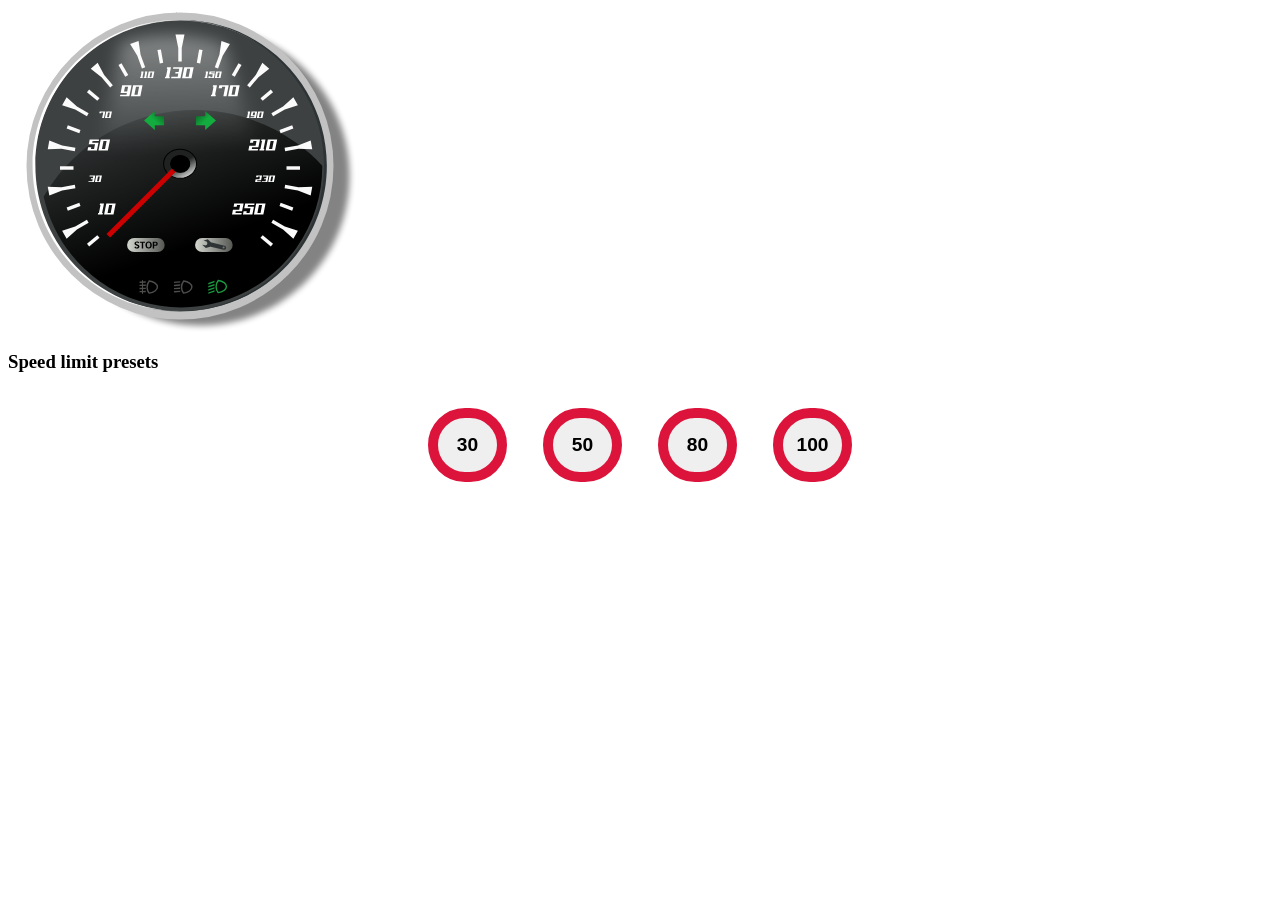
==== commit e14fe9b9: "added speed limit preset" ====
--- a/publicstatic/index.html
+++ b/publicstatic/index.html
@@ -292,6 +292,7 @@
 </div>
 <h3>Speed limit presets</h3>
 <div class="speed-buttons">
+  <button class="speed-preset" id ="s30">30</button>
   <button class="speed-preset" id ="s50">50</button>
   <button class="speed-preset" id ="s80">80</button>
   <button class="speed-preset" id ="s100">100</button>
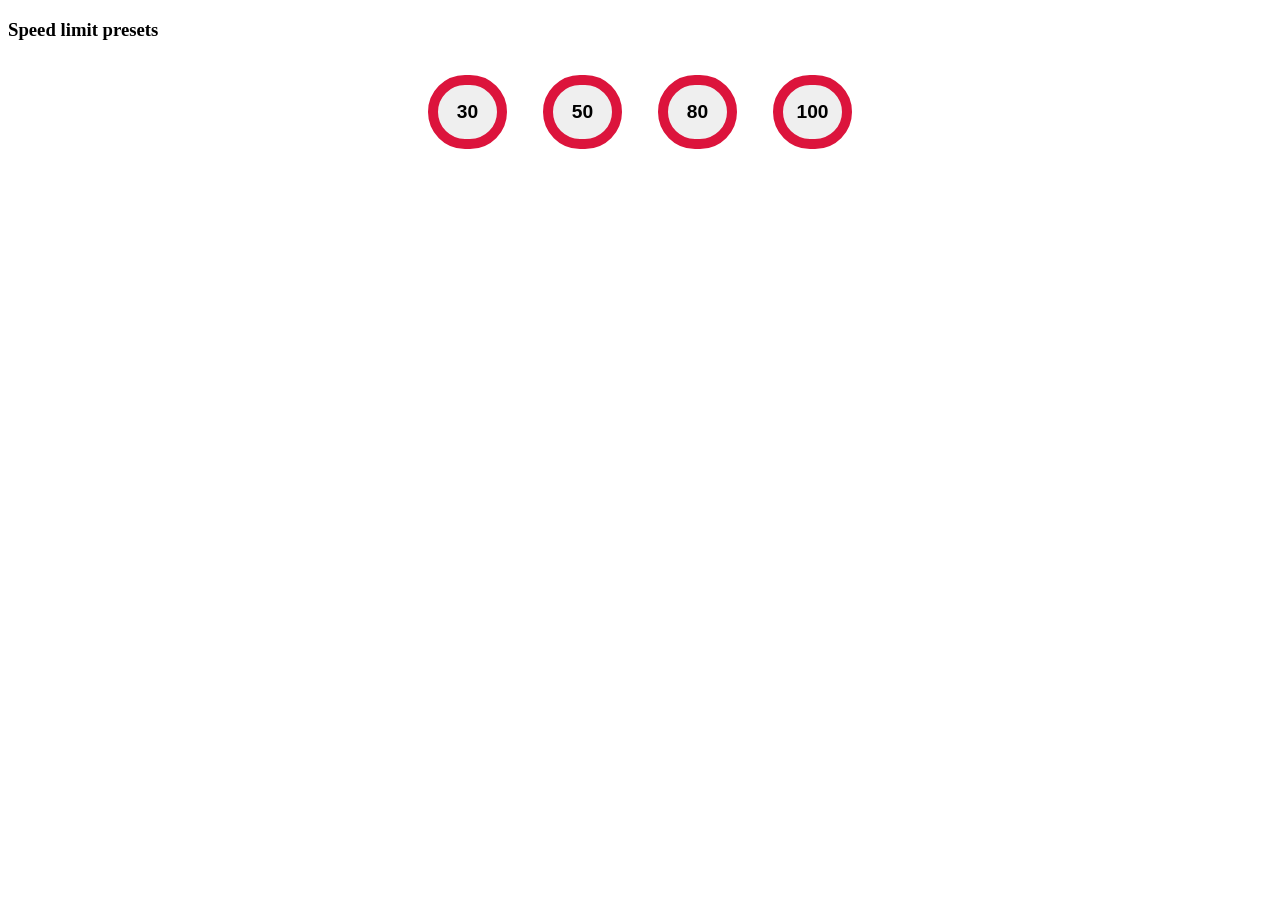
==== commit f6746740: "removed analogue and added digital - improved ux" ====
--- a/publicstatic/index.html
+++ b/publicstatic/index.html
@@ -1,6 +1,8 @@
 <!DOCTYPE html PUBLIC "-//W3C//DTD HTML 4.01 Transitional//EN" "http://www.w3.org/TR/html4/loose.dtd">
 <html lang="en">
 <head>
+  <meta name="theme-color" content="#4285f4">
+  <link rel="manifest" href="manifest.json">
   <meta charset="UTF-8">
   <meta http-equiv="X-UA-Compatible" content="IE=edge">
   <meta name="viewport" content="width=device-width, initial-scale=1.0">
@@ -9,6 +11,7 @@
   <script type="text/javascript" src="./Measure car speed and direction_files/d3.js.download"></script>
   <title>Measure speed - apps by lakshay🕊</title>
   <link rel="stylesheet" href="./Measure car speed and direction_files/style.css">
+
 </head>
 
 <body class="vsc-initialized">
@@ -27,271 +30,11 @@
 
 <div class="speedo">
 
-  <svg xmlns:dc="http://purl.org/dc/elements/1.1/" xmlns:cc="http://creativecommons.org/ns#" xmlns:rdf="http://www.w3.org/1999/02/22-rdf-syntax-ns#" xmlns:svg="http://www.w3.org/2000/svg" xmlns="http://www.w3.org/2000/svg" xmlns:xlink="http://www.w3.org/1999/xlink" xmlns:sodipodi="http://sodipodi.sourceforge.net/DTD/sodipodi-0.dtd" xmlns:inkscape="http://www.inkscape.org/namespaces/inkscape" width="362" height="324.7048" id="svg2" version="1.1" inkscape:version="0.47pre4 r22446" sodipodi:docname="velocimetro3.svg">
-    <defs id="defs4">
-      <lineargradient inkscape:collect="always" id="linearGradient5864">
-        <stop style="stop-color:#d3d7cf;stop-opacity:1" offset="0" id="stop5866"></stop>
-        <stop style="stop-color:#555753;stop-opacity:1" offset="1" id="stop5868"></stop>
-      </lineargradient>
-      <lineargradient inkscape:collect="always" id="linearGradient5729">
-        <stop style="stop-color:#f2f2f2;stop-opacity:1" offset="0" id="stop5731"></stop>
-        <stop style="stop-color:#202222;stop-opacity:1" offset="1" id="stop5733"></stop>
-      </lineargradient>
-      <lineargradient inkscape:collect="always" id="linearGradient5719">
-        <stop style="stop-color:#000000;stop-opacity:1;" offset="0" id="stop5721"></stop>
-        <stop style="stop-color:#3d4141;stop-opacity:1" offset="1" id="stop5723"></stop>
-      </lineargradient>
-      <lineargradient inkscape:collect="always" id="linearGradient5534">
-        <stop style="stop-color:#cc0000;stop-opacity:1;" offset="0" id="stop5536"></stop>
-        <stop id="stop5542" offset="0.49180323" style="stop-color:#e57d7d;stop-opacity:1;"></stop>
-        <stop style="stop-color:#ffffff;stop-opacity:1" offset="1" id="stop5538"></stop>
-      </lineargradient>
-      <lineargradient inkscape:collect="always" id="linearGradient5512">
-        <stop style="stop-color:#13ad3f;stop-opacity:1;" offset="0" id="stop5514"></stop>
-        <stop style="stop-color:#0a5921;stop-opacity:1" offset="1" id="stop5516"></stop>
-      </lineargradient>
-      <lineargradient inkscape:collect="always" id="linearGradient4324">
-        <stop style="stop-color:#ffffff;stop-opacity:0.90421456" offset="0" id="stop4326"></stop>
-        <stop style="stop-color:#ffffff;stop-opacity:0;" offset="1" id="stop4328"></stop>
-      </lineargradient>
-      <inkscape:perspective sodipodi:type="inkscape:persp3d" inkscape:vp_x="0 : 526.18109 : 1" inkscape:vp_y="0 : 1000 : 0" inkscape:vp_z="744.09448 : 526.18109 : 1" inkscape:persp3d-origin="372.04724 : 350.78739 : 1" id="perspective10"></inkscape:perspective>
-      <inkscape:perspective id="perspective2904" inkscape:persp3d-origin="0.5 : 0.33333333 : 1" inkscape:vp_z="1 : 0.5 : 1" inkscape:vp_y="0 : 1000 : 0" inkscape:vp_x="0 : 0.5 : 1" sodipodi:type="inkscape:persp3d"></inkscape:perspective>
-      <lineargradient inkscape:collect="always" xlink:href="#linearGradient4324" id="linearGradient4535" gradientUnits="userSpaceOnUse" x1="345.06812" y1="114.73859" x2="358.65076" y2="434.35086" gradientTransform="translate(199,-124.12132)"></lineargradient>
-      <filter inkscape:collect="always" id="filter4545" x="-0.10868841" width="1.2173768" y="-0.10867008" height="1.2173402" color-interpolation-filters="sRGB">
-        <fegaussianblur inkscape:collect="always" stdDeviation="8.3865566" id="feGaussianBlur4547"></fegaussianblur>
-      </filter>
-      <inkscape:perspective id="perspective3012" inkscape:persp3d-origin="0.5 : 0.33333333 : 1" inkscape:vp_z="1 : 0.5 : 1" inkscape:vp_y="0 : 1000 : 0" inkscape:vp_x="0 : 0.5 : 1" sodipodi:type="inkscape:persp3d"></inkscape:perspective>
-      <inkscape:perspective id="perspective5082" inkscape:persp3d-origin="0.5 : 0.33333333 : 1" inkscape:vp_z="1 : 0.5 : 1" inkscape:vp_y="0 : 1000 : 0" inkscape:vp_x="0 : 0.5 : 1" sodipodi:type="inkscape:persp3d"></inkscape:perspective>
-      <lineargradient inkscape:collect="always" xlink:href="#linearGradient5512" id="linearGradient5518" x1="-224" y1="-195.4375" x2="-204" y2="-214.4375" gradientUnits="userSpaceOnUse" gradientTransform="matrix(0.5,0,0,0.5,87.966334,315.51901)"></lineargradient>
-      <lineargradient inkscape:collect="always" xlink:href="#linearGradient5512" id="linearGradient5522" gradientUnits="userSpaceOnUse" gradientTransform="matrix(-0.5,0,0,0.5,-88.163532,315.51901)" x1="-224" y1="-195.4375" x2="-204" y2="-214.4375"></lineargradient>
-      <lineargradient inkscape:collect="always" xlink:href="#linearGradient5512" id="linearGradient5528" gradientUnits="userSpaceOnUse" gradientTransform="matrix(0.5,0,0,0.5,85.966334,315.51901)" x1="-224" y1="-195.4375" x2="-204" y2="-214.4375"></lineargradient>
-      <lineargradient inkscape:collect="always" xlink:href="#linearGradient5512" id="linearGradient5530" gradientUnits="userSpaceOnUse" gradientTransform="matrix(-0.5,0,0,0.5,-86.163532,315.51901)" x1="-224" y1="-195.4375" x2="-204" y2="-214.4375"></lineargradient>
-      <lineargradient inkscape:collect="always" xlink:href="#linearGradient5534" id="linearGradient5547" gradientUnits="userSpaceOnUse" gradientTransform="translate(233.84979,-146.41105)" x1="-9.75" y1="324.79349" x2="-2.125" y2="324.79349"></lineargradient>
-      <lineargradient inkscape:collect="always" xlink:href="#linearGradient5719" id="linearGradient5725" x1="88.847778" y1="294.83316" x2="-70.70446" y2="181.68039" gradientUnits="userSpaceOnUse" gradientTransform="matrix(0.76927876,0.54482499,-0.54482499,0.76927876,147.93154,56.159838)"></lineargradient>
-      <lineargradient inkscape:collect="always" xlink:href="#linearGradient5729" id="linearGradient5735" x1="-165.46298" y1="101.03996" x2="-181.01933" y2="73.816353" gradientUnits="userSpaceOnUse"></lineargradient>
-      <filter inkscape:collect="always" id="filter5749" x="-0.090976156" width="1.1819524" y="-0.10250834" height="1.2050167" color-interpolation-filters="sRGB">
-        <fegaussianblur inkscape:collect="always" stdDeviation="2.1443286" id="feGaussianBlur5751"></fegaussianblur>
-      </filter>
-      <lineargradient inkscape:collect="always" xlink:href="#linearGradient5864" id="linearGradient5870" x1="-575" y1="-146.44427" x2="-455" y2="-146.44427" gradientUnits="userSpaceOnUse"></lineargradient>
-      <lineargradient inkscape:collect="always" xlink:href="#linearGradient5864" id="linearGradient5892" gradientUnits="userSpaceOnUse" x1="-575" y1="-146.44427" x2="-455" y2="-146.44427"></lineargradient>
-      <filter inkscape:collect="always" id="filter6028" color-interpolation-filters="sRGB">
-        <fegaussianblur inkscape:collect="always" stdDeviation="2.8413655" id="feGaussianBlur6030"></fegaussianblur>
-      </filter>
-    </defs>
-    <sodipodi:namedview id="base" pagecolor="#ffffff" bordercolor="#666666" borderopacity="1.0" inkscape:pageopacity="0.0" inkscape:pageshadow="2" inkscape:zoom="2" inkscape:cx="144.97853" inkscape:cy="159.55438" inkscape:document-units="px" inkscape:current-layer="layer1" showgrid="false" showguides="true" inkscape:guide-bbox="true" inkscape:window-width="1280" inkscape:window-height="949" inkscape:window-x="0" inkscape:window-y="24" inkscape:window-maximized="1">
-      <sodipodi:guide orientation="1,0" position="521.75,96.636127" id="guide4223"></sodipodi:guide>
-      <sodipodi:guide orientation="0,1" position="593.75,-31.363875" id="guide4225"></sodipodi:guide>
-    </sodipodi:namedview>
-    <metadata id="metadata7">
-      <rdf:rdf>
-        <cc:work rdf:about="">
-          <dc:format>image/svg+xml</dc:format>
-          <dc:type rdf:resource="http://purl.org/dc/dcmitype/StillImage"></dc:type>
-          <dc:title></dc:title>
-        </cc:work>
-      </rdf:rdf>
-    </metadata>
-  <g>
-    <g inkscape:label="Capa 1" inkscape:groupmode="layer" id="layer1" transform="translate(161.75,-105.29348)">
-  
-      <path transform="matrix(1.0565371,0,0,1.0565371,219.89841,301.23284)" d="m -38,-26.444275 c 0,78.148292 -63.35171,141.500005 -141.5,141.500005 -78.14829,0 -141.5,-63.351713 -141.5,-141.500005 0,-78.148295 63.35171,-141.499995 141.5,-141.499995 78.14829,0 141.5,63.3517 141.5,141.499995 z" sodipodi:ry="141.5" sodipodi:rx="141.5" sodipodi:cy="-26.444275" sodipodi:cx="-179.5" id="path6014" style="opacity:0.48163267;color:#000000;fill:#000000;fill-opacity:1;fill-rule:evenodd;stroke:none;stroke-width:7.57190657;marker:none;visibility:visible;display:inline;overflow:visible;filter:url(#filter6028);enable-background:accumulate" sodipodi:type="arc"></path>
-      <path sodipodi:type="arc" style="color:#000000;fill:#3d4141;fill-opacity:1;fill-rule:evenodd;stroke:#c2c2c2;stroke-width:7.57190657;stroke-linecap:butt;stroke-linejoin:miter;stroke-miterlimit:4;stroke-opacity:1;stroke-dasharray:none;stroke-dashoffset:0;marker:none;visibility:visible;display:inline;overflow:visible;enable-background:accumulate" id="path5088" sodipodi:cx="-179.5" sodipodi:cy="-26.444275" sodipodi:rx="141.5" sodipodi:ry="141.5" d="m -38,-26.444275 c 0,78.148292 -63.35171,141.500005 -141.5,141.500005 -78.14829,0 -141.5,-63.351713 -141.5,-141.500005 0,-78.148295 63.35171,-141.499995 141.5,-141.499995 78.14829,0 141.5,63.3517 141.5,141.499995 z" transform="matrix(1.0565371,0,0,1.0565371,199.89841,291.23284)"></path>
-      <path style="color:#000000;fill:url(#linearGradient5725);fill-opacity:1;fill-rule:evenodd;stroke:none;stroke-width:1px;marker:none;visibility:visible;display:inline;overflow:visible;enable-background:accumulate" d="m 125.75923,239.55977 c -78.811693,-55.81667 -187.94956,-37.17552 -243.76624,41.63618 -2.90154,4.09689 -5.58503,8.28975 -8.08617,12.53879 7.21597,33.16828 26.353068,63.8588 56.236644,85.0232 63.516709,44.98433 151.474182,29.96087 196.458506,-33.55584 17.70817,-25.00347 26.11534,-53.8126 25.92808,-82.27851 -7.96408,-8.51413 -16.88513,-16.3625 -26.77082,-23.36382 z" id="path5714"></path>
-      <path sodipodi:nodetypes="cccccc" id="path4533" d="m 559.875,179.03493 c -16.78029,0 -32.9624,2.60717 -48.15625,7.40625 l -31.8125,177.8125 185.1875,0 -51.46875,-175.9375 c -16.79737,-6.00369 -34.88931,-9.28125 -53.75,-9.28125 z" style="fill:url(#linearGradient4535);fill-opacity:1;stroke:none;filter:url(#filter4545)" transform="matrix(1,0,0,0.88468748,-559.875,-25.67601)"></path>
-      <g transform="translate(10.3486,0)" id="g5524">
-        <path style="fill:url(#linearGradient5528);fill-opacity:1;stroke:none" d="m -25.283664,208.30026 -10.75,9.5 10.75,9.5 0,-4.75 9.25,0 0,-9 -9.25,0 0,-5.25 z" id="rect5506"></path>
-        <path id="path5520" d="m 25.086466,208.30026 10.75,9.5 -10.75,9.5 0,-4.75 -9.25,0 0,-9 9.25,0 0,-5.25 z" style="fill:url(#linearGradient5530);fill-opacity:1;stroke:none"></path>
-      </g>
-      <path sodipodi:type="arc" style="color:#000000;fill:#cc0000;fill-opacity:1;fill-rule:evenodd;stroke:#000000;stroke-width:1px;stroke-linecap:butt;stroke-linejoin:miter;stroke-miterlimit:4;stroke-opacity:1;stroke-dasharray:none;stroke-dashoffset:0;marker:none;visibility:visible;display:inline;overflow:visible;enable-background:accumulate" id="path5281" sodipodi:cx="-180.31223" sodipodi:cy="-52.40221" sodipodi:rx="7.7781744" sodipodi:ry="7.7781744" d="m -172.53405,-52.40221 c 0,4.295767 -3.48241,7.778174 -7.77818,7.778174 -4.29576,0 -7.77817,-3.482407 -7.77817,-7.778174 0,-4.295767 3.48241,-7.778175 7.77817,-7.778175 4.29577,0 7.77818,3.482408 7.77818,7.778175 z" transform="translate(190.56223,313.69569)"></path>
-      <g id="g5419">
-        <g transform="translate(90.876367,403.46063)" style="font-size:20px;font-style:italic;font-variant:normal;font-weight:normal;font-stretch:normal;text-align:center;line-height:125%;letter-spacing:0px;word-spacing:0px;text-anchor:middle;fill:#ffffff;fill-opacity:1;stroke:none;font-family:Millennia;-inkscape-font-specification:Millennia Italic" id="flowRoot5283">
-          <path d="m -91.533438,-229.52552 1.880001,-9.4 -3.92,0 -0.320001,1.56 0.78,0 -1.56,7.84 -0.78,0 -0.319999,1.56 4.7,0 0.319999,-1.56 -0.78,0" style="fill:#ffffff;font-family:Millennia;-inkscape-font-specification:Millennia Italic" id="path3065"></path>
-          <path d="m -87.323437,-238.92552 -0.320001,1.56 6.260001,0 -0.620001,3.14 -3.119999,0 -0.320001,1.56 3.120001,0 -0.620001,3.14 -6.26,0 -0.319999,1.56 9.4,0 2.199999,-10.96 -9.399999,0" style="fill:#ffffff;font-family:Millennia;-inkscape-font-specification:Millennia Italic" id="path3067"></path>
-          <path d="m -76.346875,-238.92552 -2.2,10.96 9.4,0 2.2,-10.96 -9.4,0 m 1.26,9.4 1.56,-7.84 3.12,0 -1.56,7.84 -3.12,0" style="fill:#ffffff;font-family:Millennia;-inkscape-font-specification:Millennia Italic" id="path3069"></path>
-        </g>
-        <g transform="translate(42.876367,421.46063)" style="font-size:20px;font-style:italic;font-variant:normal;font-weight:normal;font-stretch:normal;text-align:center;line-height:125%;letter-spacing:0px;word-spacing:0px;writing-mode:lr-tb;text-anchor:middle;fill:#ffffff;fill-opacity:1;stroke:none;font-family:Millennia;-inkscape-font-specification:Millennia Italic" id="flowRoot5299">
-          <path d="m -90.448437,-238.92552 -1.58,7.82 6.259999,0 -0.3,1.58 -6.26,0 -0.319999,1.56 9.4,0 2.199999,-10.96 -9.399999,0 m 5,6.26 -3.120001,0 0.94,-4.7 3.120001,0 -0.94,4.7"  id="path3079"></path>
-          <path d="m -79.471875,-238.92552 -2.2,10.96 9.4,0 2.2,-10.96 -9.4,0 m 1.26,9.4 1.56,-7.84 3.12,0 -1.56,7.84 -3.12,0"  id="path3081"></path>
-        </g>
-        <g transform="translate(10.391086,475.7449)" style="font-size:20px;font-style:italic;font-variant:normal;font-weight:normal;font-stretch:normal;text-align:center;line-height:125%;letter-spacing:0px;word-spacing:0px;writing-mode:lr-tb;text-anchor:middle;fill:#ffffff;fill-opacity:1;stroke:none;font-family:Millennia;-inkscape-font-specification:Millennia Italic" id="flowRoot5309">
-          <path d="m -81.368437,-237.36552 0.319999,-1.56 -9.399999,0 -0.94,4.7 6.259999,0 -0.94,4.7 -3.12,0 0.300001,-1.58 -3.14,0 -0.62,3.14 9.4,0 1.56,-7.84 -6.26,0 0.319999,-1.56 6.260001,0"  id="path3089"></path>
-          <path d="m -79.471875,-238.92552 -2.2,10.96 9.4,0 2.2,-10.96 -9.4,0 m 1.26,9.4 1.56,-7.84 3.12,0 -1.56,7.84 -3.12,0"  id="path3091"></path>
-        </g>
-        <g transform="translate(18.391086,539.7449)" style="font-size:20px;font-style:italic;font-variant:normal;font-weight:normal;font-stretch:normal;text-align:center;line-height:125%;letter-spacing:0px;word-spacing:0px;writing-mode:lr-tb;text-anchor:middle;fill:#ffffff;fill-opacity:1;stroke:none;font-family:Millennia;-inkscape-font-specification:Millennia Italic" id="flowRoot5319">
-          <path d="m -86.045156,-229.52552 1.88,-9.4 -3.92,0 -0.32,1.56 0.78,0 -1.56,7.84 -0.78,0 -0.32,1.56 4.7,0 0.32,-1.56 -0.78,0"  id="path3099"></path>
-          <path d="m -81.835156,-238.92552 -2.2,10.96 9.4,0 2.2,-10.96 -9.4,0 m 1.26,9.4 1.56,-7.84 3.12,0 -1.56,7.84 -3.12,0"  id="path3101"></path>
-        </g>
-        <g transform="translate(136.87637,421.46063)" style="font-size:20px;font-style:italic;font-variant:normal;font-weight:normal;font-stretch:normal;text-align:center;line-height:125%;letter-spacing:0px;word-spacing:0px;writing-mode:lr-tb;text-anchor:middle;fill:#ffffff;fill-opacity:1;stroke:none;font-family:Millennia;-inkscape-font-specification:Millennia Italic" id="flowRoot5329">
-          <path d="m -91.533438,-229.52552 1.880001,-9.4 -3.92,0 -0.320001,1.56 0.78,0 -1.56,7.84 -0.78,0 -0.319999,1.56 4.7,0 0.319999,-1.56 -0.78,0"  id="path3051"></path>
-          <path d="m -87.323437,-238.92552 -0.64,3.12 3.14,0 0.319999,-1.56 3.120001,0 -1.88,9.4 3.14,0 2.199999,-10.96 -9.399999,0"  id="path3053"></path>
-          <path d="m -76.346875,-238.92552 -2.2,10.96 9.4,0 2.2,-10.96 -9.4,0 m 1.26,9.4 1.56,-7.84 3.12,0 -1.56,7.84 -3.12,0"  id="path3055"></path>
-        </g>
-        <g transform="translate(174.39109,475.7449)" style="font-size:20px;font-style:italic;font-variant:normal;font-weight:normal;font-stretch:normal;text-align:center;line-height:125%;letter-spacing:0px;word-spacing:0px;writing-mode:lr-tb;text-anchor:middle;fill:#ffffff;fill-opacity:1;stroke:none;font-family:Millennia;-inkscape-font-specification:Millennia Italic" id="flowRoot5337">
-          <path d="m -93.573437,-238.92552 -0.64,3.12 3.14,0 0.319999,-1.56 3.120001,0 -0.94,4.7 -6.260001,0 -0.939999,4.7 9.4,0 0.32,-1.56 -6.260001,0 0.300001,-1.58 6.259999,0 1.58,-7.82 -9.399999,0"  id="path3037"></path>
-          <path d="m -80.556875,-229.52552 1.88,-9.4 -3.92,0 -0.32,1.56 0.78,0 -1.56,7.84 -0.78,0 -0.32,1.56 4.7,0 0.32,-1.56 -0.78,0"  id="path3039"></path>
-          <path d="m -76.346875,-238.92552 -2.2,10.96 9.4,0 2.2,-10.96 -9.4,0 m 1.26,9.4 1.56,-7.84 3.12,0 -1.56,7.84 -3.12,0"  id="path3041"></path>
-        </g>
-        <g transform="translate(160.39109,539.7449)" style="font-size:20px;font-style:italic;font-variant:normal;font-weight:normal;font-stretch:normal;text-align:center;line-height:125%;letter-spacing:0px;word-spacing:0px;writing-mode:lr-tb;text-anchor:middle;fill:#ffffff;fill-opacity:1;stroke:none;font-family:Millennia;-inkscape-font-specification:Millennia Italic" id="flowRoot5345">
-          <path d="m -95.936719,-238.92552 -0.64,3.12 3.14,0 0.32,-1.56 3.12,0 -0.94,4.7 -6.26,0 -0.94,4.7 9.4,0 0.32,-1.56 -6.26,0 0.3,-1.58 6.26,0 1.58,-7.82 -9.4,0"  id="path3023"></path>
-          <path d="m -75.880156,-237.36552 0.32,-1.56 -9.4,0 -0.94,4.7 6.26,0 -0.94,4.7 -3.12,0 0.3,-1.58 -3.14,0 -0.62,3.14 9.4,0 1.56,-7.84 -6.26,0 0.32,-1.56 6.26,0"  id="path3025"></path>
-          <path d="m -73.983594,-238.92552 -2.2,10.96 9.4,0 2.2,-10.96 -9.4,0 m 1.26,9.4 1.56,-7.84 3.12,0 -1.56,7.84 -3.12,0"  id="path3027"></path>
-        </g>
-        <g transform="translate(58.876367,411.46063)" style="font-size:12px;font-style:italic;font-variant:normal;font-weight:normal;font-stretch:normal;text-align:center;line-height:125%;letter-spacing:0px;word-spacing:0px;writing-mode:lr-tb;text-anchor:middle;fill:#ffffff;fill-opacity:1;stroke:none;font-family:Millennia;-inkscape-font-specification:Millennia Italic" id="flowRoot5359">
-          <path d="m -86.170844,-237.02781 1.128,-5.64 -2.352,0 -0.192,0.936 0.468,0 -0.936,4.704 -0.468,0 -0.192,0.936 2.82,0 0.192,-0.936 -0.468,0"  id="path3072"></path>
-          <path d="m -82.420844,-237.02781 1.128,-5.64 -2.352,0 -0.192,0.936 0.468,0 -0.936,4.704 -0.468,0 -0.192,0.936 2.82,0 0.192,-0.936 -0.468,0"  id="path3074"></path>
-          <path d="m -79.894844,-242.66781 -1.32,6.576 5.64,0 1.32,-6.576 -5.64,0 m 0.756,5.64 0.936,-4.704 1.872,0 -0.936,4.704 -1.872,0"  id="path3076"></path>
-        </g>
-        <g transform="translate(124.87637,411.46063)" style="font-size:12px;font-style:italic;font-variant:normal;font-weight:normal;font-stretch:normal;text-align:center;line-height:125%;letter-spacing:0px;word-spacing:0px;writing-mode:lr-tb;text-anchor:middle;fill:#ffffff;fill-opacity:1;stroke:none;font-family:Millennia;-inkscape-font-specification:Millennia Italic" id="flowRoot5369">
-          <path d="m -87.588813,-237.02781 1.128,-5.64 -2.352,0 -0.191999,0.936 0.468,0 -0.936001,4.704 -0.468,0 -0.191999,0.936 2.819999,0 0.192001,-0.936 -0.468001,0"  id="path3058"></path>
-          <path d="m -79.614812,-241.73181 0.191999,-0.936 -5.64,0 -0.563999,2.82 3.756,0 -0.564001,2.82 -1.872,0 0.180001,-0.948 -1.884,0 -0.372,1.884 5.64,0 0.935999,-4.704 -3.756,0 0.192001,-0.936 3.756,0"  id="path3060"></path>
-          <path d="m -78.476875,-242.66781 -1.32,6.576 5.64,0 1.32,-6.576 -5.64,0 m 0.756,5.64 0.936,-4.704 1.872,0 -0.936,4.704 -1.872,0"  id="path3062"></path>
-        </g>
-        <g transform="translate(16.876367,451.46063)" style="font-size:12px;font-style:italic;font-variant:normal;font-weight:normal;font-stretch:normal;text-align:center;line-height:125%;letter-spacing:0px;word-spacing:0px;writing-mode:lr-tb;text-anchor:middle;fill:#ffffff;fill-opacity:1;stroke:none;font-family:Millennia;-inkscape-font-specification:Millennia Italic" id="flowRoot5379">
-          <path d="m -86.937813,-242.66781 -0.383999,1.872 1.883999,0 0.192001,-0.936 1.872,0 -1.128,5.64 1.884,0 1.319999,-6.576 -5.64,0"  id="path3084"></path>
-          <path d="m -80.351875,-242.66781 -1.32,6.576 5.64,0 1.32,-6.576 -5.64,0 m 0.756,5.64 0.936,-4.704 1.872,0 -0.936,4.704 -1.872,0"  id="path3086"></path>
-        </g>
-        <g transform="translate(6.876367,515.46063)" style="font-size:12px;font-style:italic;font-variant:normal;font-weight:normal;font-stretch:normal;text-align:center;line-height:125%;letter-spacing:0px;word-spacing:0px;writing-mode:lr-tb;text-anchor:middle;fill:#ffffff;fill-opacity:1;stroke:none;font-family:Millennia;-inkscape-font-specification:Millennia Italic" id="flowRoot5389">
-          <path d="m -86.937813,-242.66781 -0.191999,0.936 3.756,0 -0.372,1.884 -1.872,0 -0.192001,0.936 1.872,0 -0.372,1.884 -3.756,0 -0.191999,0.936 5.64,0 1.319999,-6.576 -5.64,0"  id="path3094"></path>
-          <path d="m -80.351875,-242.66781 -1.32,6.576 5.64,0 1.32,-6.576 -5.64,0 m 0.756,5.64 0.936,-4.704 1.872,0 -0.936,4.704 -1.872,0"  id="path3096"></path>
-        </g>
-        <g transform="translate(166.87637,451.46063)" style="font-size:12px;font-style:italic;font-variant:normal;font-weight:normal;font-stretch:normal;text-align:center;line-height:125%;letter-spacing:0px;word-spacing:0px;writing-mode:lr-tb;text-anchor:middle;fill:#ffffff;fill-opacity:1;stroke:none;font-family:Millennia;-inkscape-font-specification:Millennia Italic" id="flowRoot5399">
-          <path d="m -87.588813,-237.02781 1.128,-5.64 -2.352,0 -0.191999,0.936 0.468,0 -0.936001,4.704 -0.468,0 -0.191999,0.936 2.819999,0 0.192001,-0.936 -0.468001,0"  id="path3044"></path>
-          <path d="m -85.062813,-242.66781 -0.947999,4.692 3.756,0 -0.180001,0.948 -3.756,0 -0.191999,0.936 5.64,0 1.319999,-6.576 -5.64,0 m 3,3.756 -1.872,0 0.564001,-2.82 1.872,0 -0.564001,2.82"  id="path3046"></path>
-          <path d="m -78.476875,-242.66781 -1.32,6.576 5.64,0 1.32,-6.576 -5.64,0 m 0.756,5.64 0.936,-4.704 1.872,0 -0.936,4.704 -1.872,0"  id="path3048"></path>
-        </g>
-        <g transform="translate(176.87637,515.46063)" style="font-size:12px;font-style:italic;font-variant:normal;font-weight:normal;font-stretch:normal;text-align:center;line-height:125%;letter-spacing:0px;word-spacing:0px;writing-mode:lr-tb;text-anchor:middle;fill:#ffffff;fill-opacity:1;stroke:none;font-family:Millennia;-inkscape-font-specification:Millennia Italic" id="flowRoot5407">
-          <path d="m -90.230781,-242.66781 -0.384,1.872 1.884,0 0.192,-0.936 1.872,0 -0.564,2.82 -3.756,0 -0.564,2.82 5.64,0 0.192,-0.936 -3.756,0 0.18,-0.948 3.756,0 0.948,-4.692 -5.64,0"  id="path3030"></path>
-          <path d="m -83.644844,-242.66781 -0.192,0.936 3.756,0 -0.372,1.884 -1.872,0 -0.192,0.936 1.872,0 -0.372,1.884 -3.756,0 -0.192,0.936 5.64,0 1.32,-6.576 -5.64,0"  id="path3032"></path>
-          <path d="m -77.058906,-242.66781 -1.32,6.576 5.64,0 1.32,-6.576 -5.64,0 m 0.756,5.64 0.936,-4.704 1.872,0 -0.936,4.704 -1.872,0"  id="path3034"></path>
-        </g>
-      </g>
-      <path sodipodi:type="arc" style="color:#000000;fill:url(#linearGradient5735);fill-opacity:1;fill-rule:evenodd;stroke:#000000;stroke-width:1.72169018px;stroke-linecap:butt;stroke-linejoin:miter;stroke-miterlimit:4;stroke-opacity:1;stroke-dasharray:none;stroke-dashoffset:0;marker:none;visibility:visible;display:inline;overflow:visible;enable-background:accumulate" id="path5727" sodipodi:cx="-181.01933" sodipodi:cy="73.816353" sodipodi:rx="28.284271" sodipodi:ry="25.102291" d="m -152.73506,73.816353 c 0,13.863612 -12.6633,25.102291 -28.28427,25.102291 -15.62097,0 -28.28427,-11.238679 -28.28427,-25.102291 0,-13.863613 12.6633,-25.102291 28.28427,-25.102291 15.62097,0 28.28427,11.238678 28.28427,25.102291 z" transform="matrix(0.58128575,0,0,0.58036378,115.54663,218.23184)"></path>
-      <path transform="matrix(0.33128575,0,0,0.3298133,70.291797,236.72656)" d="m -152.73506,73.816353 c 0,13.863612 -12.6633,25.102291 -28.28427,25.102291 -15.62097,0 -28.28427,-11.238679 -28.28427,-25.102291 0,-13.863613 12.6633,-25.102291 28.28427,-25.102291 15.62097,0 28.28427,11.238678 28.28427,25.102291 z" sodipodi:ry="25.102291" sodipodi:rx="28.284271" sodipodi:cy="73.816353" sodipodi:cx="-181.01933" id="path5737" style="color:#000000;fill:#000000;fill-opacity:1;fill-rule:evenodd;stroke:#000000;stroke-width:3.02527261px;stroke-linecap:butt;stroke-linejoin:miter;stroke-miterlimit:4;stroke-opacity:1;stroke-dasharray:none;stroke-dashoffset:0;marker:none;visibility:visible;display:inline;overflow:visible;filter:url(#filter5749);enable-background:accumulate" sodipodi:type="arc"></path>
-      <path style="font-size:medium;font-style:normal;font-variant:normal;font-weight:normal;font-stretch:normal;text-indent:0;text-align:start;text-decoration:none;line-height:normal;letter-spacing:normal;word-spacing:normal;text-transform:none;direction:ltr; -ms-block-progression:tb;writing-mode:lr-tb;text-anchor:start;color:#000000;fill:#ffffff;fill-opacity:1;fill-rule:evenodd;stroke:none;stroke-width:7.57190657;marker:none;visibility:visible;display:inline;overflow:visible;enable-background:accumulate;font-family:Bitstream Vera Sans;-inkscape-font-specification:Bitstream Vera Sans" d="m 11.134803,109.38237 c -0.47286,0 -0.93439,0.027 -1.4062496,0.0312 1.7971396,0.0162 3.5930496,0.0787 5.3749996,0.15625 l 0,-0.125 c -1.31589,-0.0334 -2.64487,-0.0625 -3.96875,-0.0625 z m -2.8124996,8 c -80.4048104,0 -145.5000034,65.09519 -145.5000034,145.5 0,80.40481 65.095193,145.5 145.5000034,145.5 0.47109,0 0.93622,0.004 1.40625,0 -79.7537304,-0.75667 -144.0937534,-65.56628 -144.0937534,-145.5 0,-79.93372 64.340023,-144.74333 144.0937534,-145.5 -0.47003,-0.004 -0.93516,0 -1.40625,0 z m 6.7812496,298.8125 c -1.78195,0.0775 -3.57786,0.1401 -5.3749996,0.15625 0.4718596,0.004 0.9333896,0.0312 1.4062496,0.0312 1.32388,0 2.65286,-0.0291 3.96875,-0.0625 l 0,-0.125 z" id="path5807"></path>
-      <path id="path5819" d="m 8.7910534,109.38237 c 0.47286,0 0.93439,0.027 1.4062496,0.0312 -1.7971396,0.0162 -3.5930496,0.0787 -5.3749996,0.15625 l 0,-0.125 c 1.31589,-0.0334 2.64487,-0.0625 3.96875,-0.0625 z m 2.8124996,8 c 80.40481,0 145.499997,65.09519 145.499997,145.5 0,80.40481 -65.095187,145.5 -145.499997,145.5 -0.47109,0 -0.93622,0.004 -1.40625,0 79.75373,-0.75667 144.093747,-65.56628 144.093747,-145.5 0,-79.93372 -64.340017,-144.74333 -144.093747,-145.5 0.47003,-0.004 0.93516,0 1.40625,0 z m -6.7812496,298.8125 c 1.78195,0.0775 3.57786,0.1401 5.3749996,0.15625 -0.4718596,0.004 -0.9333896,0.0312 -1.4062496,0.0312 -1.32388,0 -2.65286,-0.0291 -3.96875,-0.0625 l 0,-0.125 z" style="font-size:medium;font-style:normal;font-variant:normal;font-weight:normal;font-stretch:normal;text-indent:0;text-align:start;text-decoration:none;line-height:normal;letter-spacing:normal;word-spacing:normal;text-transform:none;direction:ltr;-ms-block-progression:tb;writing-mode:lr-tb;text-anchor:start;color:#000000;fill:#2e3436;fill-opacity:1;fill-rule:evenodd;stroke:none;stroke-width:7.57190657;marker:none;visibility:visible;display:inline;overflow:visible;enable-background:accumulate;font-family:Bitstream Vera Sans;-inkscape-font-specification:Bitstream Vera Sans"></path>
-      <g id="g5833" transform="matrix(0.31321579,0,0,0.31321579,77.996583,298.02052)">
-        <rect ry="22.5" transform="translate(189.75,287.73776)" y="-168.94427" x="-575" height="45" width="120" id="rect5831" style="fill:url(#linearGradient5870);fill-opacity:1;stroke:none"></rect>
-        <g transform="matrix(0.75926455,0,0,0.75926455,92.444419,240.51206)" style="font-size:40px;font-style:normal;font-variant:normal;font-weight:bold;font-stretch:normal;line-height:125%;letter-spacing:0px;word-spacing:0px;fill:#000000;fill-opacity:1;stroke:none;font-family:Vectora LH;-inkscape-font-specification:Vectora LH Bold" id="flowRoot5821">
-          <path d="m -577.88,-139.57103 c -1.56,-4.68 -5,-5.84 -9.72,-5.84 -7.67999,0 -10.36,4.52 -10.36,8.48 0,4.51999 3.72,6.56 7.44,7.96 l 3.8,1.48 c 2.6,1 3.44,2.12 3.44,3.6 0,2.28 -1.84,3.76 -4.72,3.76 -3.68,0 -4.88,-2.28 -5.16,-4.16 l -5.4,2.04 c 0.64,2.92 3.68001,6.68 10.28,6.68 7.23999,0 11,-4.12001 11,-8.92 0,-3.76 -1.96,-5.92 -6,-7.6 l -6.24,-2.6 c -1.92,-0.8 -2.44,-1.48 -2.44,-2.92 0,-1.6 1.24,-3.4 4.48,-3.4 3.08,0 3.76,2.04 4.16,3.24 l 5.44,-1.8" style="font-family:Vectora LH;-inkscape-font-specification:Vectora LH Bold" id="path3014"></path>
-          <path d="m -567.42687,-116.25103 6,0 0,-23.76 7.79999,0 0,-4.72 -21.59999,0 0,4.72 7.8,0 0,23.76" style="font-family:Vectora LH;-inkscape-font-specification:Vectora LH Bold" id="path3016"></path>
-          <path d="m -538.48125,-120.13103 c -4.24,0 -7.04,-3.12001 -7.04,-10.36 0,-7.23999 2.8,-10.36 7.04,-10.36 4.24,0 7.04,3.12001 7.04,10.36 0,7.23999 -2.8,10.36 -7.04,10.36 m 0,4.56 c 7.87999,0 13.36,-5.12001 13.36,-14.92 0,-9.79999 -5.48001,-14.92 -13.36,-14.92 -7.87999,0 -13.36,5.12001 -13.36,14.92 0,9.79999 5.48001,14.92 13.36,14.92" style="font-family:Vectora LH;-inkscape-font-specification:Vectora LH Bold" id="path3018"></path>
-          <path d="m -521.27188,-116.25103 6,0 0,-10.68 5.36001,0 c 4.71999,0 9.6,-2.44001 9.6,-9.08 0,-4.8 -2.80001,-8.72 -9.64,-8.72 l -11.32001,0 0,28.48 m 6,-15.08 0,-9 5.28001,0 c 2.87999,0 3.92,1.88 3.92,4.08 0,3.2 -1.68001,4.92 -5.20001,4.92 l -4,0" style="font-family:Vectora LH;-inkscape-font-specification:Vectora LH Bold" id="path3020"></path>
-        </g>
-        <text xml:space="preserve" style="font-size:40px;font-style:normal;font-weight:normal;line-height:125%;letter-spacing:0px;word-spacing:0px;fill:#000000;fill-opacity:1;stroke:none;font-family:Spumoni LP;-inkscape-font-specification:Spumoni LP" x="-289" y="125.05573" id="text5872" sodipodi:linespacing="125%" transform="matrix(3.1926871,0,0,3.1926871,356.79369,-32.829635)"><tspan sodipodi:role="line" id="tspan5874" x="-289" y="125.05573"></tspan></text>
-      </g>
-      <g transform="matrix(0.31321579,0,0,0.31321579,145.99658,298.02052)" id="g5876">
-        <rect style="fill:url(#linearGradient5892);fill-opacity:1;stroke:none" id="rect5878" width="120" height="45" x="-575" y="-168.94427" transform="translate(189.75,287.73776)" ry="22.5"></rect>
-        <text transform="matrix(3.1926871,0,0,3.1926871,356.79369,-32.829635)" sodipodi:linespacing="125%" id="text5888" y="125.05573" x="-289" style="font-size:40px;font-style:normal;font-weight:normal;line-height:125%;letter-spacing:0px;word-spacing:0px;fill:#000000;fill-opacity:1;stroke:none;font-family:Spumoni LP;-inkscape-font-specification:Spumoni LP" xml:space="preserve"><tspan y="125.05573" x="-289" id="tspan5890" sodipodi:role="line"></tspan></text>
-      </g>
-      <path style="fill:#2e3436;fill-opacity:1;stroke:none" d="m 38.072521,336.62116 -4.306836,1.3128 -0.03138,0.13187 2.315052,0.55097 c 1.111229,0.26447 1.779429,1.37038 1.514961,2.48161 -0.264467,1.11123 -1.359214,1.79757 -2.470444,1.5331 l -2.271095,-0.54051 -0.05579,0.23444 3.296966,3.06054 4.306837,-1.3128 0.06277,-0.26374 c 0.171329,0.097 0.348932,0.17594 0.550514,0.22391 l 12.835351,3.05475 c 1.147964,0.27322 2.284444,-0.42629 2.557655,-1.57426 0.27321,-1.14797 -0.422823,-2.2991 -1.570787,-2.57231 l -12.835351,-3.05475 c -0.217687,-0.0518 -0.428306,-0.0588 -0.639804,-0.0439 l 0.03836,-0.16117 -3.296966,-3.06055 z m 16.057771,7.2742 c 0.549317,0.13073 0.889959,0.68416 0.759225,1.23348 -0.130735,0.54931 -0.684162,0.88996 -1.233479,0.75922 -0.549316,-0.13073 -0.889959,-0.68416 -0.759224,-1.23348 0.130734,-0.54931 0.684163,-0.88995 1.233478,-0.75922 z" id="rect5894"></path>
-      <g id="g5987" transform="translate(-6.365205,0)">
-        <g id="g5979">
-          <path style="color:#000000;fill:none;stroke:#1a9b3f;stroke-width:1.39999998;stroke-linecap:butt;stroke-linejoin:miter;stroke-miterlimit:4;stroke-opacity:1;stroke-dasharray:none;stroke-dashoffset:0;marker:none;visibility:visible;display:inline;overflow:visible;enable-background:accumulate" d="m 54.881307,377.83272 c 4.631053,0.51338 8.145086,3.01371 8.145086,6.02405 0,3.0437 -3.592739,5.56296 -8.299861,6.03724 -1.26476,-1.6487 -2.018539,-3.70073 -2.018539,-5.93168 0,-2.31895 0.816885,-4.44974 2.173314,-6.12961 z" id="path5907"></path>
-          <g id="g5920" transform="matrix(-0.78620944,0.29713362,0,0.78620944,84.697167,71.935874)">
-            <path transform="translate(189.75,287.73776)" id="path5912" d="m -147.07821,86.544271 7.95495,-0.353553" style="fill:none;stroke:#1a9b3f;stroke-width:1.78069592;stroke-linecap:butt;stroke-linejoin:miter;stroke-miterlimit:4;stroke-opacity:1;stroke-dasharray:none"></path>
-            <path style="fill:none;stroke:#1a9b3f;stroke-width:1.78069592;stroke-linecap:butt;stroke-linejoin:miter;stroke-miterlimit:4;stroke-opacity:1;stroke-dasharray:none" d="m 42.67179,386.28203 7.95495,-0.35355" id="path5914"></path>
-            <path id="path5916" d="m 42.67179,382.28203 7.95495,-0.35355" style="fill:none;stroke:#1a9b3f;stroke-width:1.78069592;stroke-linecap:butt;stroke-linejoin:miter;stroke-miterlimit:4;stroke-opacity:1;stroke-dasharray:none"></path>
-            <path style="fill:none;stroke:#1a9b3f;stroke-width:1.78069592;stroke-linecap:butt;stroke-linejoin:miter;stroke-miterlimit:4;stroke-opacity:1;stroke-dasharray:none" d="m 42.67179,378.28203 7.95495,-0.35355" id="path5918"></path>
-          </g>
-        </g>
-        <g transform="translate(-5.5625,0)" id="g5961">
-          <path id="path5926" d="m 25.881307,378.33272 c 4.631053,0.51338 8.145086,3.01371 8.145086,6.02405 0,3.0437 -3.592739,5.56296 -8.299861,6.03724 -1.26476,-1.6487 -2.018539,-3.70073 -2.018539,-5.93168 0,-2.31895 0.816885,-4.44974 2.173314,-6.12961 z" style="opacity:0.57142861;color:#000000;fill:none;stroke:#888a85;stroke-width:1.39999998;stroke-linecap:butt;stroke-linejoin:miter;stroke-miterlimit:4;stroke-opacity:1;stroke-dasharray:none;stroke-dashoffset:0;marker:none;visibility:visible;display:inline;overflow:visible;enable-background:accumulate"></path>
-          <g transform="matrix(-0.78620944,0.09170298,0,0.78620944,55.947167,81.019063)" id="g5928" style="opacity:0.57142861;stroke:#888a85">
-            <path style="fill:none;stroke:#888a85;stroke-width:1.78069592;stroke-linecap:butt;stroke-linejoin:miter;stroke-miterlimit:4;stroke-opacity:1;stroke-dasharray:none" d="m -147.07821,86.544271 7.95495,-0.353553" id="path5930" transform="translate(189.75,287.73776)"></path>
-            <path id="path5932" d="m 42.67179,386.28203 7.95495,-0.35355" style="fill:none;stroke:#888a85;stroke-width:1.78069592;stroke-linecap:butt;stroke-linejoin:miter;stroke-miterlimit:4;stroke-opacity:1;stroke-dasharray:none"></path>
-            <path style="fill:none;stroke:#888a85;stroke-width:1.78069592;stroke-linecap:butt;stroke-linejoin:miter;stroke-miterlimit:4;stroke-opacity:1;stroke-dasharray:none" d="m 42.67179,382.28203 7.95495,-0.35355" id="path5934"></path>
-            <path id="path5936" d="m 42.67179,378.28203 7.95495,-0.35355" style="fill:none;stroke:#888a85;stroke-width:1.78069592;stroke-linecap:butt;stroke-linejoin:miter;stroke-miterlimit:4;stroke-opacity:1;stroke-dasharray:none"></path>
-          </g>
-        </g>
-        <g id="g5952">
-          <path style="color:#000000;fill:none;stroke:#4e4f4c;stroke-width:1.39999998;stroke-linecap:butt;stroke-linejoin:miter;stroke-miterlimit:4;stroke-opacity:1;stroke-dasharray:none;stroke-dashoffset:0;marker:none;visibility:visible;display:inline;overflow:visible;enable-background:accumulate" d="m -14.118693,378.33272 c 4.631053,0.51338 8.145086,3.01371 8.145086,6.02405 0,3.0437 -3.592739,5.56296 -8.299861,6.03724 -1.26476,-1.6487 -2.018539,-3.70073 -2.018539,-5.93168 0,-2.31895 0.816885,-4.44974 2.173314,-6.12961 z" id="path5938"></path>
-          <g id="g5940" transform="matrix(-0.78620944,0.05538763,0,0.78620944,15.947167,82.713147)" style="stroke:#4e4f4c;stroke-opacity:1">
-            <path transform="translate(189.75,287.73776)" id="path5942" d="m -147.07821,86.544271 7.95495,-0.353553" style="fill:none;stroke:#4e4f4c;stroke-width:1.78069592;stroke-linecap:butt;stroke-linejoin:miter;stroke-miterlimit:4;stroke-opacity:1;stroke-dasharray:none"></path>
-            <path style="fill:none;stroke:#4e4f4c;stroke-width:1.78069592;stroke-linecap:butt;stroke-linejoin:miter;stroke-miterlimit:4;stroke-opacity:1;stroke-dasharray:none" d="m 42.67179,386.28203 7.95495,-0.35355" id="path5944"></path>
-            <path id="path5946" d="m 42.67179,382.28203 7.95495,-0.35355" style="fill:none;stroke:#4e4f4c;stroke-width:1.78069592;stroke-linecap:butt;stroke-linejoin:miter;stroke-miterlimit:4;stroke-opacity:1;stroke-dasharray:none"></path>
-            <path style="fill:none;stroke:#4e4f4c;stroke-width:1.78069592;stroke-linecap:butt;stroke-linejoin:miter;stroke-miterlimit:4;stroke-opacity:1;stroke-dasharray:none" d="m 42.67179,378.28203 7.95495,-0.35355" id="path5948"></path>
-          </g>
-          <path style="fill:none;stroke:#4e4f4c;stroke-width:1px;stroke-linecap:butt;stroke-linejoin:miter;stroke-opacity:1" d="m -210.62943,89.637863 0,13.788587" id="path5950" transform="translate(189.75,287.73776)"></path>
-        </g>
-      </g>
-    </g>
-    <g inkscape:groupmode="layer" id="layer3" inkscape:label="marcas" transform="translate(351.5,182.44428)">
-      <g style="opacity:0.98000004;fill:#ffffff" id="g5648" transform="matrix(0.93969262,-0.34202014,0.34202014,0.93969262,-279.86757,-268.2329)">
-        <path sodipodi:nodetypes="ccccccc" id="path5650" d="m 5.75,131.79349 9,0 -2.769231,13.5 0,13.5 -3.4615382,0 0,-13.5 -2.7692308,-13.5 z" style="fill:#ffffff;fill-opacity:1;stroke:none"></path>
-      </g>
-      <g transform="matrix(0.76604444,-0.64278761,0.64278761,0.76604444,-357.87933,-219.0823)" id="g5654" style="opacity:0.98000004;fill:#ffffff">
-        <path style="fill:#ffffff;fill-opacity:1;stroke:none" d="m 5.75,131.79349 9,0 -2.769231,13.5 0,13.5 -3.4615382,0 0,-13.5 -2.7692308,-13.5 z" id="path5656" sodipodi:nodetypes="ccccccc"></path>
-      </g>
-      <g style="opacity:0.98000004;fill:#ffffff" id="g5660" transform="matrix(0.5,-0.8660254,0.8660254,0.5,-414.37591,-146.21425)">
-        <path sodipodi:nodetypes="ccccccc" id="path5662" d="m 5.75,131.79349 9,0 -2.769231,13.5 0,13.5 -3.4615382,0 0,-13.5 -2.7692308,-13.5 z" style="fill:#ffffff;fill-opacity:1;stroke:none"></path>
-        <path style="fill:#ffffff;fill-opacity:1;stroke:none" d="m 5.75,398.79349 9,0 -2.769231,-13.5 0,-13.5 -3.4615382,0 0,13.5 -2.7692308,13.5 z" id="path5664" sodipodi:nodetypes="ccccccc"></path>
-      </g>
-      <g transform="matrix(0.17364818,-0.98480775,0.98480775,0.17364818,-442.54299,-58.417717)" id="g5666" style="opacity:0.98000004;fill:#ffffff">
-        <path style="fill:#ffffff;fill-opacity:1;stroke:none" d="m 5.75,131.79349 9,0 -2.769231,13.5 0,13.5 -3.4615382,0 0,-13.5 -2.7692308,-13.5 z" id="path5668" sodipodi:nodetypes="ccccccc"></path>
-        <path sodipodi:nodetypes="ccccccc" id="path5670" d="m 5.75,398.79349 9,0 -2.769231,-13.5 0,-13.5 -3.4615382,0 0,13.5 -2.7692308,13.5 z" style="fill:#ffffff;fill-opacity:1;stroke:none"></path>
-      </g>
-      <g style="opacity:0.98000004;fill:#ffffff" id="g5672" transform="matrix(-0.17364817,-0.98480775,0.98480775,-0.17364817,-438.9832,33.717745)">
-        <path sodipodi:nodetypes="ccccccc" id="path5674" d="m 5.75,131.79349 9,0 -2.769231,13.5 0,13.5 -3.4615382,0 0,-13.5 -2.7692308,-13.5 z" style="fill:#ffffff;fill-opacity:1;stroke:none"></path>
-        <path style="fill:#ffffff;fill-opacity:1;stroke:none" d="m 5.75,398.79349 9,0 -2.769231,-13.5 0,-13.5 -3.4615382,0 0,13.5 -2.7692308,13.5 z" id="path5676" sodipodi:nodetypes="ccccccc"></path>
-      </g>
-      <g transform="matrix(-0.49999999,-0.8660254,0.8660254,-0.49999999,-404.12591,119.07924)" id="g5678" style="opacity:0.98000004;fill:#ffffff">
-        <path style="fill:#ffffff;fill-opacity:1;stroke:none" d="m 5.75,131.79349 9,0 -2.769231,13.5 0,13.5 -3.4615382,0 0,-13.5 -2.7692308,-13.5 z" id="path5680" sodipodi:nodetypes="ccccccc"></path>
-        <path sodipodi:nodetypes="ccccccc" id="path5682" d="m 5.75,398.79349 9,0 -2.769231,-13.5 0,-13.5 -3.4615382,0 0,13.5 -2.7692308,13.5 z" style="fill:#ffffff;fill-opacity:1;stroke:none"></path>
-      </g>
-      <g style="opacity:0.98000004;fill:#ffffff" id="g5684" transform="matrix(-0.76604443,-0.64278761,0.64278761,-0.76604443,-342.17542,187.37091)">
-        <path style="fill:#ffffff;fill-opacity:1;stroke:none" d="m 5.75,398.79349 9,0 -2.769231,-13.5 0,-13.5 -3.4615382,0 0,13.5 -2.7692308,13.5 z" id="path5688" sodipodi:nodetypes="ccccccc"></path>
-      </g>
-      <g transform="matrix(-0.93969261,-0.34202015,0.34202015,-0.93969261,-260.60388,230.35577)" id="g5690" style="opacity:0.98000004;fill:#ffffff">
-        <path sodipodi:nodetypes="ccccccc" id="path5694" d="m 5.75,398.79349 9,0 -2.769231,-13.5 0,-13.5 -3.4615382,0 0,13.5 -2.7692308,13.5 z" style="fill:#ffffff;fill-opacity:1;stroke:none"></path>
-      </g>
-      <g style="opacity:0.98000004;fill:#ffffff" id="g5708" transform="matrix(-0.99999999,0,0,-0.99999999,-169.25001,242.84922)">
-        <path style="fill:#ffffff;fill-opacity:1;stroke:none" d="m 5.75,398.79349 9,0 -2.769231,-13.5 0,-13.5 -3.4615382,0 0,13.5 -2.7692308,13.5 z" id="path5712" sodipodi:nodetypes="ccccccc"></path>
-      </g>
-      <g transform="matrix(0.8660254,-0.5,0.5,0.8660254,-321.02352,-247.07017)" id="g5753" style="opacity:0.98000004;fill:#ffffff">
-        <path style="fill:#ffffff;fill-opacity:1;stroke:none" d="m 11.980769,145.29349 0,13.5 -3.4615382,0 0,-13.5 3.4615382,0 z" id="path5755" sodipodi:nodetypes="ccccc"></path>
-      </g>
-      <g style="opacity:0.98000004;fill:#ffffff" id="g5759" transform="matrix(0.98480775,-0.17364818,0.17364818,0.98480775,-235.66203,-281.92746)">
-        <path sodipodi:nodetypes="ccccc" id="path5761" d="m 11.980769,145.29349 0,13.5 -3.4615382,0 0,-13.5 3.4615382,0 z" style="fill:#ffffff;fill-opacity:1;stroke:none"></path>
-      </g>
-      <g transform="matrix(0.98480775,0.17364817,-0.17364817,0.98480775,-143.52657,-285.48725)" id="g5765" style="opacity:0.98000004;fill:#ffffff">
-        <path style="fill:#ffffff;fill-opacity:1;stroke:none" d="m 11.980769,145.29349 0,13.5 -3.4615382,0 0,-13.5 3.4615382,0 z" id="path5767" sodipodi:nodetypes="ccccc"></path>
-      </g>
-      <g style="opacity:0.98000004;fill:#ffffff" id="g5771" transform="matrix(0.8660254,0.49999999,-0.49999999,0.8660254,-55.730037,-257.32017)">
-        <path sodipodi:nodetypes="ccccc" id="path5773" d="m 11.980769,145.29349 0,13.5 -3.4615382,0 0,-13.5 3.4615382,0 z" style="fill:#ffffff;fill-opacity:1;stroke:none"></path>
-      </g>
-      <g transform="matrix(0.64278761,0.76604443,-0.76604443,0.64278761,17.138009,-200.82359)" id="g5777" style="opacity:0.98000004;fill:#ffffff">
-        <path style="fill:#ffffff;fill-opacity:1;stroke:none" d="m 11.980769,145.29349 0,13.5 -3.4615382,0 0,-13.5 3.4615382,0 z" id="path5779" sodipodi:nodetypes="ccccc"></path>
-        <path sodipodi:nodetypes="ccccc" id="path5781" d="m 11.980769,385.29349 0,-13.5 -3.4615382,0 0,13.5 3.4615382,0 z" style="fill:#ffffff;fill-opacity:1;stroke:none"></path>
-      </g>
-      <g style="opacity:0.98000004;fill:#ffffff" id="g5783" transform="matrix(0.34202015,0.93969261,-0.93969261,0.34202015,66.288607,-122.81183)">
-        <path sodipodi:nodetypes="ccccc" id="path5785" d="m 11.980769,145.29349 0,13.5 -3.4615382,0 0,-13.5 3.4615382,0 z" style="fill:#ffffff;fill-opacity:1;stroke:none"></path>
-        <path style="fill:#ffffff;fill-opacity:1;stroke:none" d="m 11.980769,385.29349 0,-13.5 -3.4615382,0 0,13.5 3.4615382,0 z" id="path5787" sodipodi:nodetypes="ccccc"></path>
-      </g>
-      <g transform="matrix(0,0.99999999,-0.99999999,0,85.793469,-32.694264)" id="g5789" style="opacity:0.98000004;fill:#ffffff">
-        <path style="fill:#ffffff;fill-opacity:1;stroke:none" d="m 11.980769,145.29349 0,13.5 -3.4615382,0 0,-13.5 3.4615382,0 z" id="path5791" sodipodi:nodetypes="ccccc"></path>
-        <path sodipodi:nodetypes="ccccc" id="path5793" d="m 11.980769,385.29349 0,-13.5 -3.4615382,0 0,13.5 3.4615382,0 z" style="fill:#ffffff;fill-opacity:1;stroke:none"></path>
-      </g>
-      <g style="opacity:0.98000004;fill:#ffffff" id="g5795" transform="matrix(-0.34202014,0.93969261,-0.93969261,-0.34202014,73.30002,58.659603)">
-        <path sodipodi:nodetypes="ccccc" id="path5797" d="m 11.980769,145.29349 0,13.5 -3.4615382,0 0,-13.5 3.4615382,0 z" style="fill:#ffffff;fill-opacity:1;stroke:none"></path>
-        <path style="fill:#ffffff;fill-opacity:1;stroke:none" d="m 11.980769,385.29349 0,-13.5 -3.4615382,0 0,13.5 3.4615382,0 z" id="path5799" sodipodi:nodetypes="ccccc"></path>
-      </g>
-      <g transform="matrix(-0.6427876,0.76604443,-0.76604443,-0.6427876,30.315156,140.23115)" id="g5801" style="opacity:0.98000004;fill:#ffffff">
-        <path style="fill:#ffffff;fill-opacity:1;stroke:none" d="m 11.980769,145.29349 0,13.5 -3.4615382,0 0,-13.5 3.4615382,0 z" id="path5803" sodipodi:nodetypes="ccccc"></path>
-        <path sodipodi:nodetypes="ccccc" id="path5805" d="m 11.980769,385.29349 0,-13.5 -3.4615382,0 0,13.5 3.4615382,0 z" style="fill:#ffffff;fill-opacity:1;stroke:none"></path>
-      </g>
-    </g>
-    <g transform="translate(171,157) rotate(45)" id="speed">
-     <rect y="0" x="-2.5" height="100" width="5" id="rect5532" style="fill:url(#linearGradient5547);fill-opacity:1;stroke:none"></rect>
-     </g>
-  
-    <g transform="translate(162,-105)">
-      <path transform="matrix(0.33128575,0,0,0.3298133,70.291797,236.72656)" d="m -152.73506,73.816353 c 0,13.863612 -12.6633,25.102291 -28.28427,25.102291 -15.62097,0 -28.28427,-11.238679 -28.28427,-25.102291 0,-13.863613 12.6633,-25.102291 28.28427,-25.102291 15.62097,0 28.28427,11.238678 28.28427,25.102291 z" sodipodi:ry="25.102291" sodipodi:rx="28.284271" sodipodi:cy="73.816353" sodipodi:cx="-181.01933" id="path5737" style="color:#000000;fill:#000000;fill-opacity:1;fill-rule:evenodd;stroke:#000000;stroke-width:3.02527261px;stroke-linecap:butt;stroke-linejoin:miter;stroke-miterlimit:4;stroke-opacity:1;stroke-dasharray:none;stroke-dashoffset:0;marker:none;visibility:visible;display:inline;overflow:visible;filter:url(#filter5749);enable-background:accumulate" sodipodi:type="arc"></path>
-    </g>
-  </g>
-  </svg>
+ 
 </div>
 <h3>Speed limit presets</h3>
 <div class="speed-buttons">
+  <div class="info-curr-lim"></div>
   <button class="speed-preset" id ="s30">30</button>
   <button class="speed-preset" id ="s50">50</button>
   <button class="speed-preset" id ="s80">80</button>
--- a/publicstatic/Measure car speed and direction_files/style.css
+++ b/publicstatic/Measure car speed and direction_files/style.css
@@ -12,4 +12,16 @@
 }
 .speed-buttons{
     text-align: center;
+}
+
+h1{
+    font-size: 12rem;
+
+}
+.current-speed,h1,#debugoutput{
+    background: black;
+    color: aqua;
+    text-align: center;
+    margin: 0;
+    padding: 0;
 }
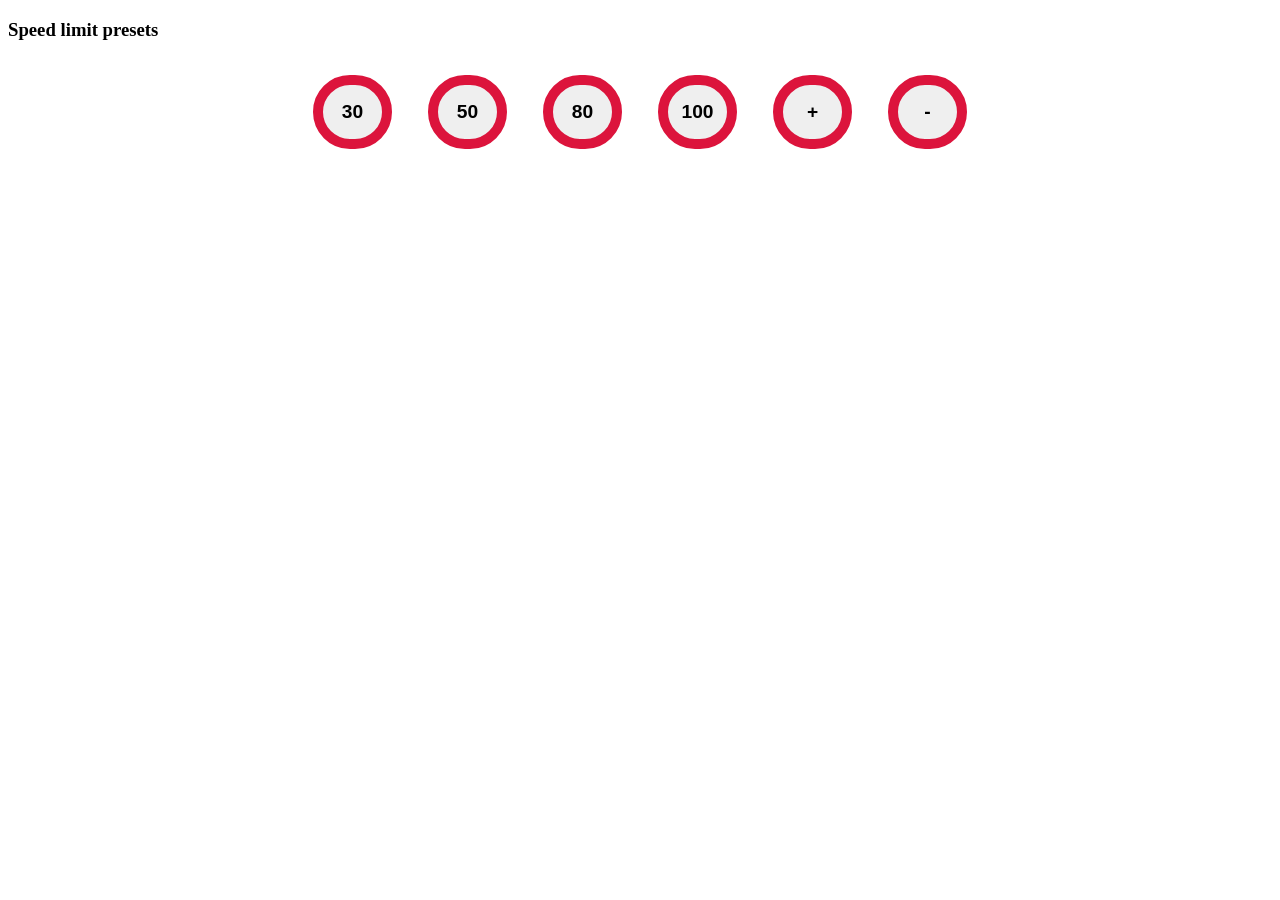
==== commit 003389d1: "added buttons" ====
--- a/publicstatic/index.html
+++ b/publicstatic/index.html
@@ -39,6 +39,8 @@
   <button class="speed-preset" id ="s50">50</button>
   <button class="speed-preset" id ="s80">80</button>
   <button class="speed-preset" id ="s100">100</button>
+  <button class="speed-preset" id ="inc-s"> + </button>
+  <button class="speed-preset" id ="dec-s"> - </button>
 </div>
 </body>
 <script type="text/javascript" src="./Measure car speed and direction_files/speed.js"></script>
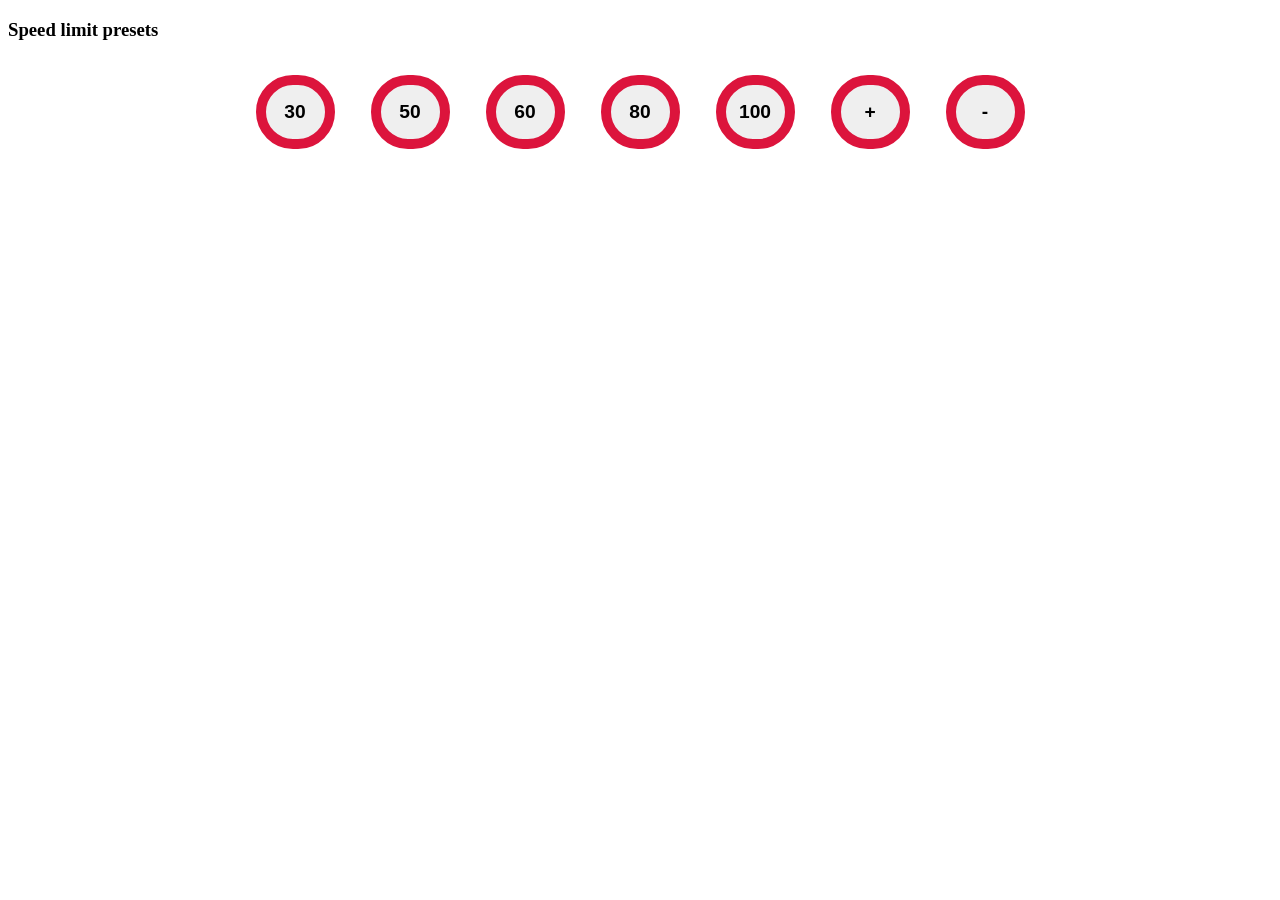
==== commit 310987c2: "added new button - 60 kmph" ====
--- a/publicstatic/index.html
+++ b/publicstatic/index.html
@@ -37,6 +37,7 @@
   <div class="info-curr-lim"></div>
   <button class="speed-preset" id ="s30">30</button>
   <button class="speed-preset" id ="s50">50</button>
+  <button class="speed-preset" id ="s60">60</button>
   <button class="speed-preset" id ="s80">80</button>
   <button class="speed-preset" id ="s100">100</button>
   <button class="speed-preset" id ="inc-s"> + </button>
